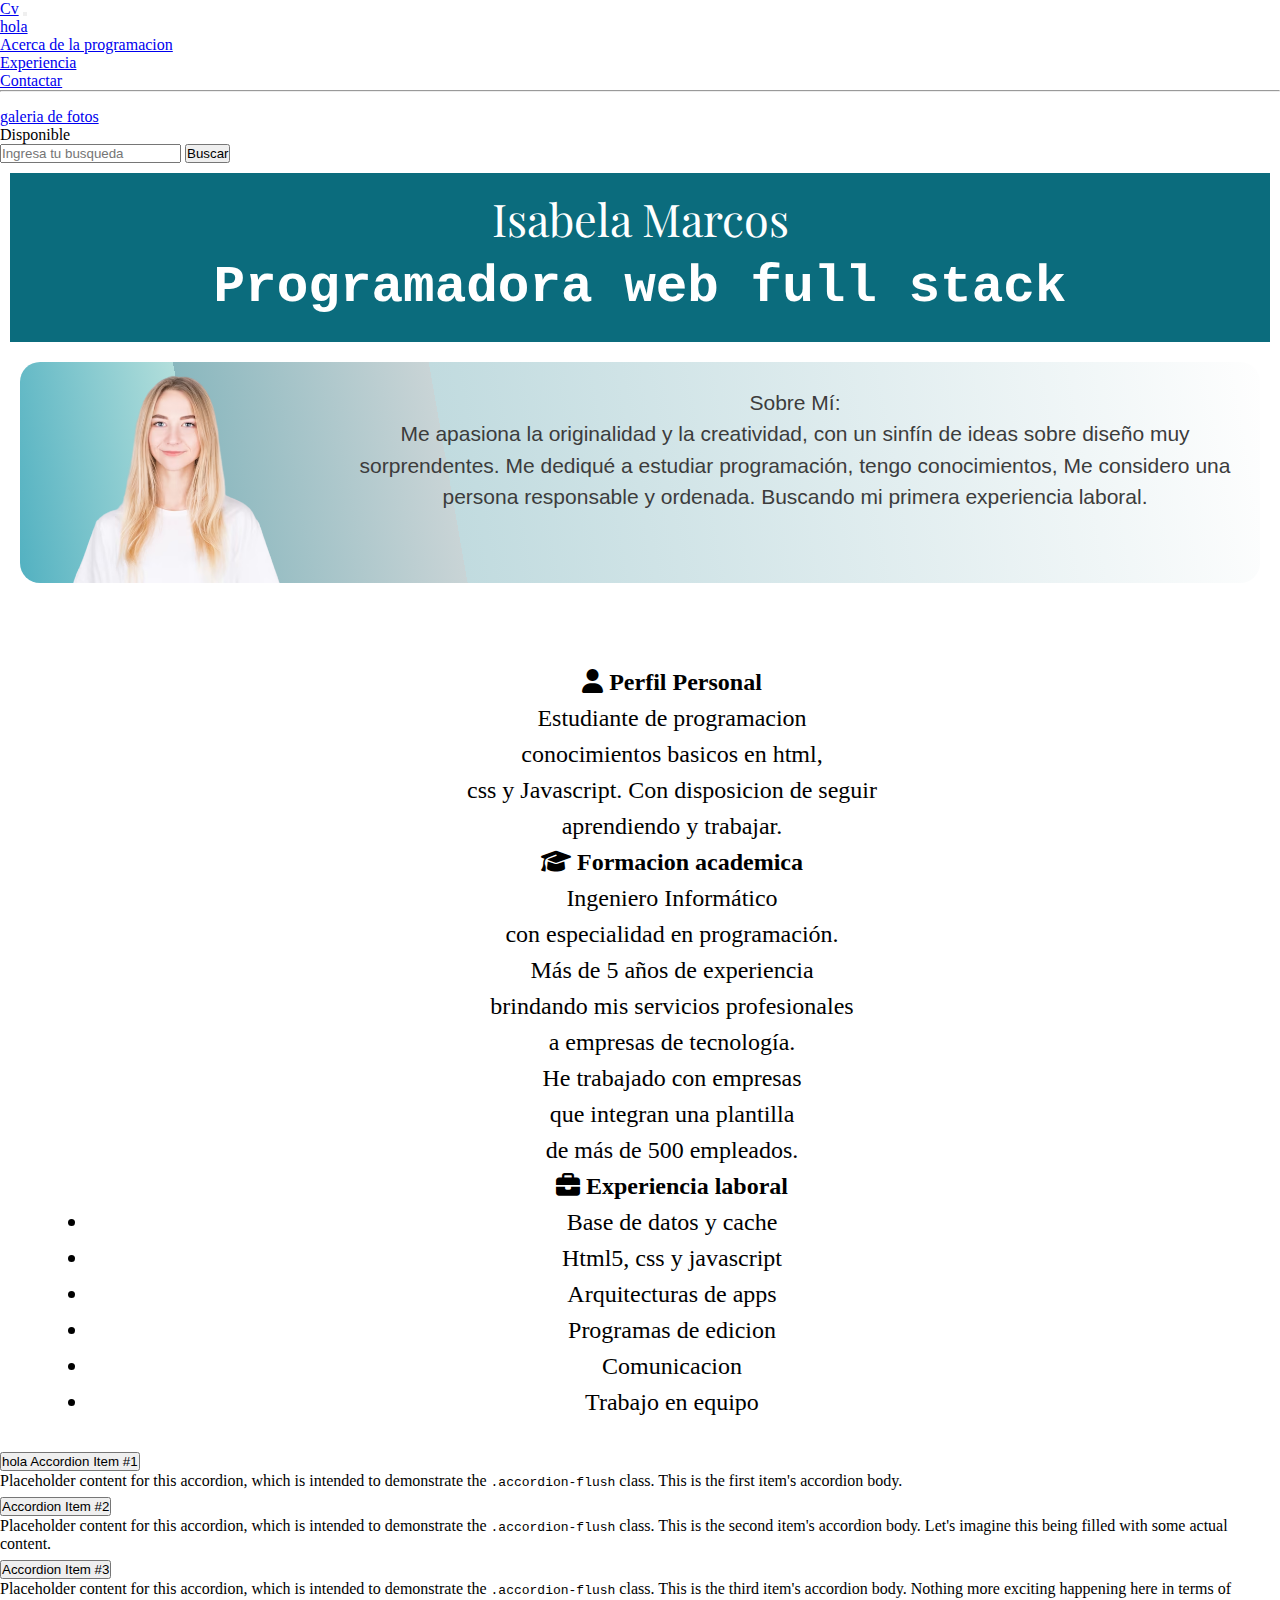
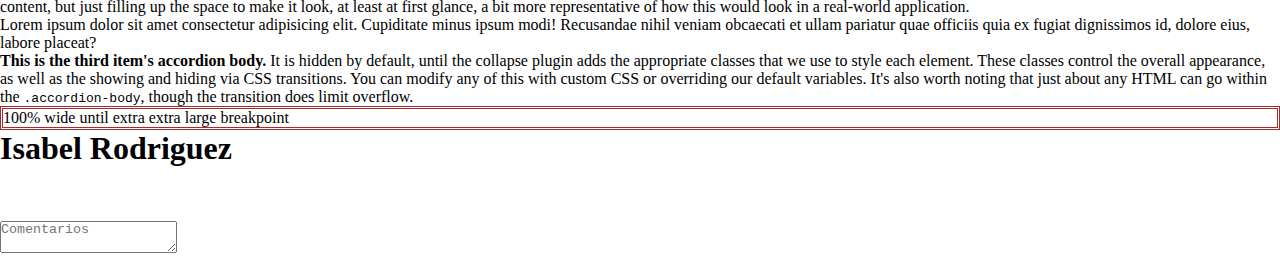
==== views/index.html @ 1e5ae143 "subiendo cambios anteriores" ====
<!doctype html>
<html lang="en">

<head>
  <meta charset="utf-8">
  <meta name="viewport" content="width=device-width, initial-scale=1">
  <link href="https://cdnjs.cloudflare.com/ajax/libs/font-awesome/6.1.2/css/all.min.css" rel="stylesheet">
  <link rel="preconnect" href="https://fonts.googleapis.com">
  <link rel="preconnect" href="https://fonts.gstatic.com" crossorigin>
  <link href="https://cdn.jsdelivr.net/npm/bootstrap@5.3.0-alpha1/dist/css/bootstrap.min.css" rel="stylesheet" integrity="sha384-GLhlTQ8iRABdZLl6O3oVMWSktQOp6b7In1Zl3/Jr59b6EGGoI1aFkw7cmDA6j6gD" crossorigin="anonymous">
  <link href="https://fonts.googleapis.com/css2?family=Playfair+Display:ital@1&display=swap" rel="stylesheet">
  <link rel="stylesheet" href="../css/index.css">
  <link>
  <title> Mí Cv </title>
  <link href="https://cdn.jsdelivr.net/npm/bootstrap@5.3.0-alpha1/dist/css/bootstrap.min.css" rel="stylesheet"
    integrity="sha384-GLhlTQ8iRABdZLl6O3oVMWSktQOp6b7In1Zl3/Jr59b6EGGoI1aFkw7cmDA6j6gD" crossorigin="anonymous">
</head>

<body>

  <nav>
    <nav class="navbar navbar-expand-lg bg-body-tertiary">
      <div class="container-fluid">
        <a class="navbar-brand" href="./index.html"> Cv</a>
        <button class="navbar-toggler" type="button" data-bs-toggle="collapse" data-bs-target="#navbarSupportedContent"
          aria-controls="navbarSupportedContent" aria-expanded="false" aria-label="Toggle navigation">
          <span class="navbar-toggler-icon"></span>
        </button>
        <div class="collapse navbar-collapse" id="navbarSupportedContent">
          <ul class="navbar-nav me-auto mb-2 mb-lg-0">
            <li class="nav-item">
              <a class="nav-link active" aria-current="page" href="./opcion1.html"> hola </a>
            </li>

            <li class="nav-item dropdown">
              <a class="nav-link dropdown-toggle"
                href="https://blog.hubspot.es/website/que-es-desarrollador-full-stack#:~:text=Un%20desarrollador%20full%20stack%20es,del%20sitio%20(back%20end)."
                role="button" data-bs-toggle="dropdown" aria-expanded="false">
                Acerca de la programacion
              </a>
              <ul class="dropdown-menu">
                <li><a class="dropdown-item" href="../views/opcion1.html"> Experiencia</a></li>
                <li><a class="dropdown-item" href="#">Contactar</a></li>
                <li>
                  <hr class="dropdown-divider">
                </li>
                <li><a class="dropdown-item" href="#"> galeria de fotos </a></li>
              </ul>
            </li>
            <li class="nav-item">
              <a class="nav-link disabled">
                Disponible</a>
            </li>
          </ul>
          <form class="d-flex" role="search">
            <input class="form-control me-2" type="search" placeholder="Ingresa tu busqueda" aria-label="Search">
            <button class="btn btn-outline-success" type="submit"> Buscar</button>
          </form>
        </div>
      </div>
    </nav>
  </nav>



  <div class="container-sm"> Isabela Marcos <h3>  Programadora web full stack  </h3>  </div>
    <div class="container-md" > <img src="../images/chiquita.png" alt="foto de adolescente" class="fotoIsabel"> <p class="textoSobreMi">Sobre Mí: <br> Me apasiona la originalidad 
      y la creatividad, con un sinfín de ideas sobre diseño muy sorprendentes.
      Me dediqué a estudiar programación, tengo conocimientos,
      Me considero una persona responsable y ordenada.
      Buscando mi primera experiencia laboral. </p>  
      </div> 



  

    </div>
  <div id="container-md-2"> <br> 
    <i class="fa-solid fa-user"></i> <b> Perfil Personal </b> <br>
    <p> Estudiante de programacion <br>conocimientos basicos en html, <br> css y Javascript. Con disposicion de seguir
      <br>
      aprendiendo y trabajar.</p> <i class="fa-solid fa-graduation-cap"></i> <b> Formacion academica </b>
    <p> Ingeniero Informático <br>con especialidad en programación. <br>
      Más de 5 años de experiencia <br>brindando mis servicios profesionales <br>
      a empresas de tecnología. <br> He trabajado con empresas <br>que integran
      una plantilla <br>de más de 500 empleados. </p> <i class="fa-solid fa-briefcase"></i> <b> Experiencia laboral </b>
    <p>
    <ul>
      <li> Base de datos y cache</li>
      <li> Html5, css y javascript</li>
      <li> Arquitecturas de apps</li>
      <li> Programas de edicion</li>
      <li> Comunicacion </li>
      <li> Trabajo en equipo</li>
    </ul>
    </p>

    </p>
  </div>


  <div class="accordion accordion-flush" id="accordionFlushExample">
    <div class="accordion-item">
      <h2 class="accordion-header" id="flush-headingOne">
        <button class="accordion-button collapsed" type="button" data-bs-toggle="collapse" data-bs-target="#flush-collapseOne" aria-expanded="true" aria-controls="flush-collapseOne"> hola
          Accordion Item #1
        </button>
      </h2>
      <div id="flush-collapseOne" class="accordion-collapse collapse" aria-labelledby="flush-headingOne" data-bs-parent="#accordionFlushExample">
        <div class="accordion-body">Placeholder content for this accordion, which is intended to demonstrate the <code>.accordion-flush</code> class. This is the first item's accordion body.</div>
      </div>
    </div>
    <div class="accordion-item">
      <h2 class="accordion-header" id="flush-headingTwo">
        <button class="accordion-button collapsed" type="button" data-bs-toggle="collapse" data-bs-target="#flush-collapseTwo" aria-expanded="false" aria-controls="flush-collapseTwo">
          Accordion Item #2
        </button>
      </h2>
      <div id="flush-collapseTwo" class="accordion-collapse collapse" aria-labelledby="flush-headingTwo" data-bs-parent="#accordionFlushExample">
        <div class="accordion-body">Placeholder content for this accordion, which is intended to demonstrate the <code>.accordion-flush</code> class. This is the second item's accordion body. Let's imagine this being filled with some actual content.</div>
      </div>
    </div>
    <div class="accordion-item">
      <h2 class="accordion-header" id="flush-headingThree">
        <button class="accordion-button collapsed" type="button" data-bs-toggle="collapse" data-bs-target="#flush-collapseThree" aria-expanded="false" aria-controls="flush-collapseThree">
          Accordion Item #3
        </button>
      </h2>
      <div id="flush-collapseThree" class="accordion-collapse collapse" aria-labelledby="flush-headingThree" data-bs-parent="#accordionFlushExample">
        <div class="accordion-body">Placeholder content for this accordion, which is intended to demonstrate the <code>.accordion-flush</code> class. This is the third item's accordion body. Nothing more exciting happening here in terms of content, but just filling up the space to make it look, at least at first glance, a bit more representative of how this would look in a real-world application.</div>
      </div>
    </div>
  </div>

  

  <div class="NOSE"> Lorem ipsum dolor sit amet consectetur adipisicing elit. Cupiditate minus ipsum modi! Recusandae
    nihil veniam obcaecati et ullam pariatur quae officiis quia ex fugiat dignissimos id, dolore eius, labore placeat?
  </div>
  </button>
  </h2>
  <div id="collapseThree" class="accordion-collapse collapse" aria-labelledby="headingThree"
    data-bs-parent="#accordionExample">
    <div class="accordion-body">
      <strong>This is the third item's accordion body.</strong> It is hidden by default, until the collapse plugin
      adds the appropriate classes that we use to style each element. These classes control the overall
      appearance, as well as the showing and hiding via CSS transitions. You can modify any of this with custom
      CSS or overriding our default variables. It's also worth noting that just about any HTML can go within the
      <code>.accordion-body</code>, though the transition does limit overflow.
    </div>
  </div>
  </div>
  </div>
  </div>
 
  <div class="container-xxl">100% wide until extra extra large breakpoint</div>
  <article>
    <h1 class="hola"> Isabel Rodriguez</h1>
  </article>







  <br>
  <br>
  <br>

  <textarea class="form-control" placeholder="Comentarios" id="floatingTextarea"></textarea>
  <label for="floatingTextarea"> </label>
  </div>





  

</body>

</html>
---- css/index.css ----
* {
  
    margin: 0;
    padding: 0;
    box-sizing: border-box;


}

.box {

    display: flex;
    flex-wrap: wrap;
    height: 40px;
    position: fixed;
    justify-content: space-between;
    text-align: center;
    border-color: brown;
    background-color: rgb(192, 189, 189);
    border-style: double;


}



.texto1 {
    color: rgb(25, 25, 199);
    font-family: cursive;
    text-align: center;
    border-color: rgb(246, 250, 246);
    border-style: double;


}


.textoSobreMi{
    color:rgb(60, 60, 60);
    padding-top: 25px;
    text-align: center;
   font-size: 21px;
   font-family:'Franklin Gothic Medium', 'Arial Narrow', Arial, sans-serif
}

.container-sm {
    margin: 10px;
    padding: 15px;
    text-align: center;
    font-size: 45px;
    color: white;




    font-family: 'Playfair Display', serif;
    ;
    background-color: rgb(11, 108, 125);
}

.fotoIsabel:hover 
    {-webkit-transform:scale(1.0);transform:scale(1.3);;
      }



#container-md-2 {
    padding: 25px;
    text-align: center;
    margin-left: 5%;
       
        font-size: x-large;
        line-height: 1.5;
        overflow: hidden;
    
    
    }


.container-md {
    border-radius: 20px;
 margin: 20px;
    background: linear-gradient(80deg, rgb(82, 177, 193) 0%, rgb(178, 222, 219) 15%, rgb(149, 179, 185) 5%,  rgb(207, 222, 222) 8%,rgb(137, 183, 190) 5%,  rgb(201, 212, 214) 35%, rgb(215, 229, 232) 35%,  rgb(193, 219, 223) 35%, rgb(254, 254, 254) 100%);
display:flex;
    vertical-align: top;
  
    font-size: x-large;
    line-height: 1.5;
    overflow: hidden;


}


.container-lg {
    border-style: double;
    border-color: green;
}

.fotoIsabel { 
    
    width: 25%;
    height: 20%;
    display: flex;
    justify-content: left;

}



.container-xxl {
    border-color: brown;
    border-style: double;
}
.container-xl {
   
    display: flex;
    justify-content: left;

   
    font-size: small;

    width: 300px;
    height: 300px;

    border-color: pink;
    border-style: double;
}








.SobreMi {
    font-size: small;
    font-family: Georgia, 'Times New Roman', Times, serif;
    color: rgb(14, 14, 14);



}


.segundoDiv {
    font-size: l;
    border-style: double;
    border-color: black;
    position: relative;
    bottom: 150px;
    left: 25px;
}

p {
    z-index: 1;
}

.fa-solid:hover {

    color: rgb(99, 144, 30);
}

b:hover {
    text-align: center;
    color: rgb(99, 144, 30);
}

h3 {
    line-height: 1.5;
    font-family: monospace;
}

.contenedor {

    position: relative;
}

.hijo {
    width: 25%;
    height: 20cm;

    background-color: rgb(176, 175, 175);

    position: absolute;
    top: 50%;
    transform: translate(0, 0%);
}
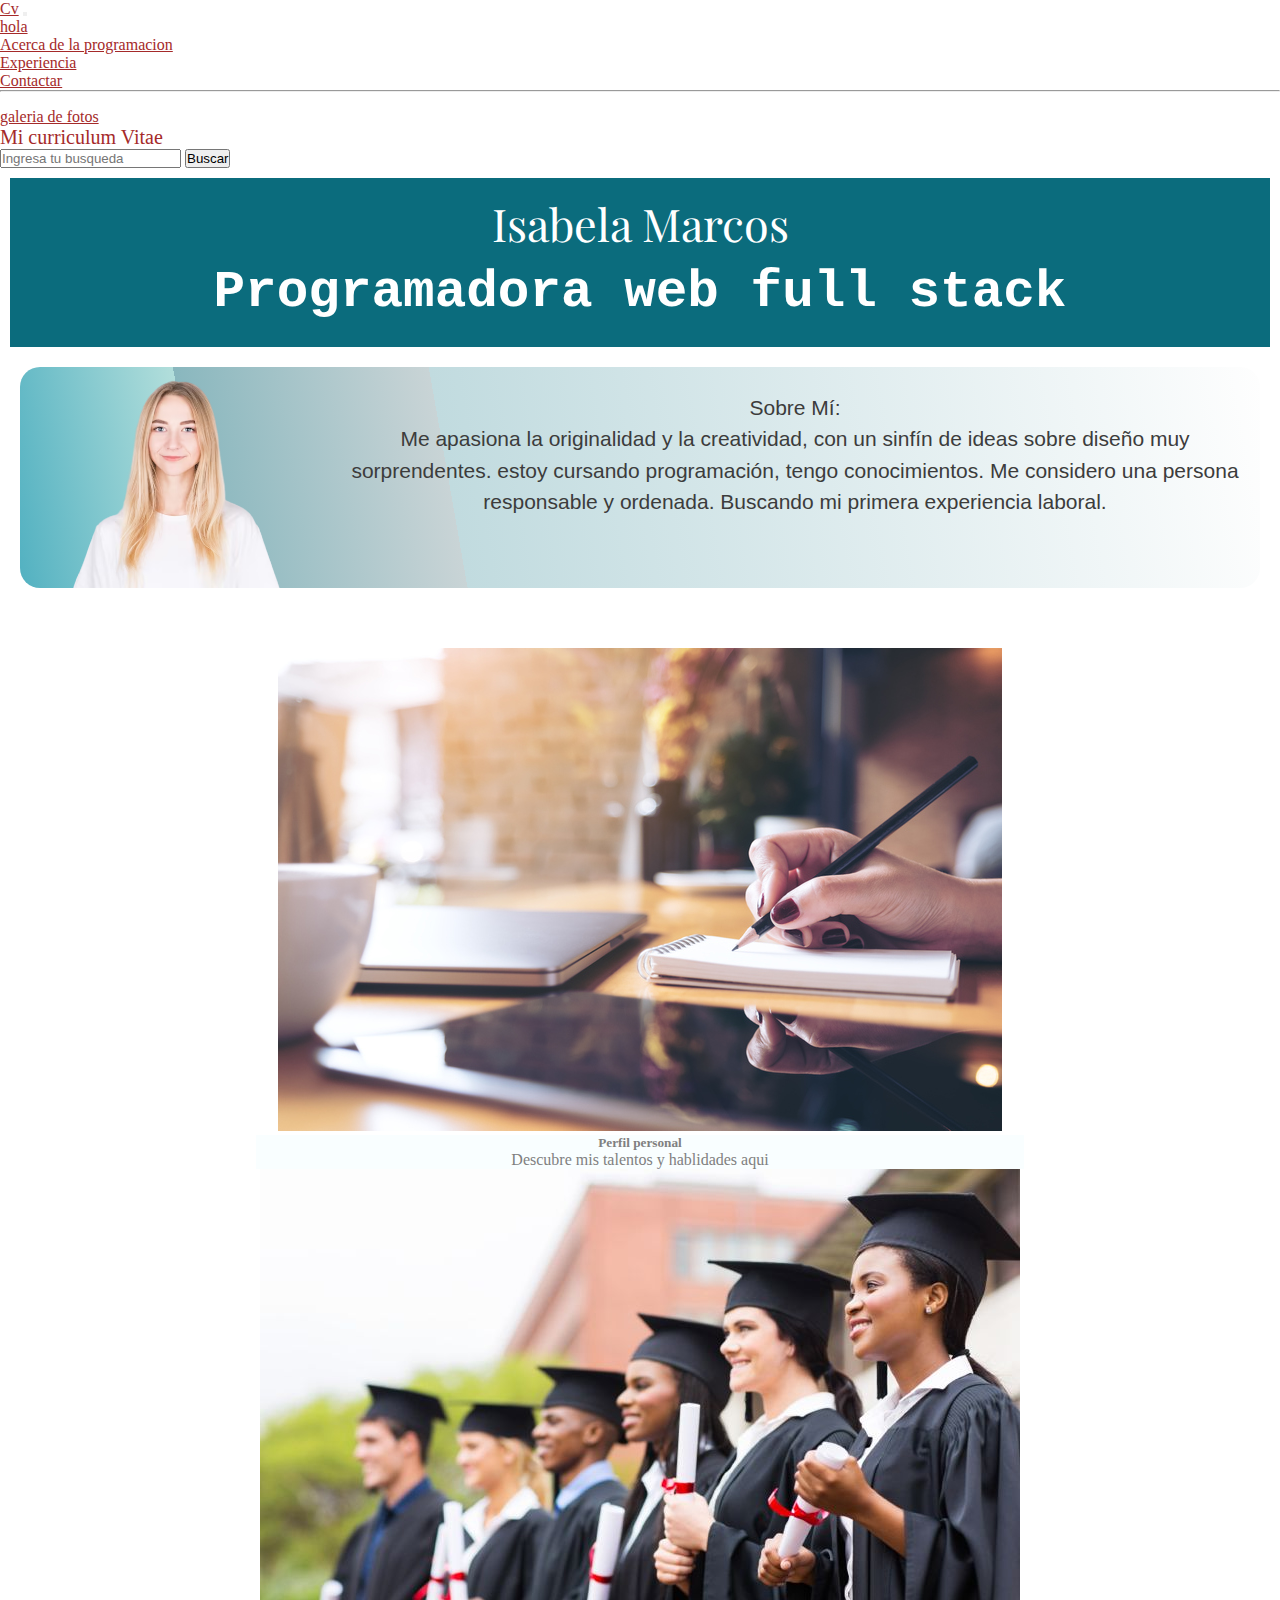
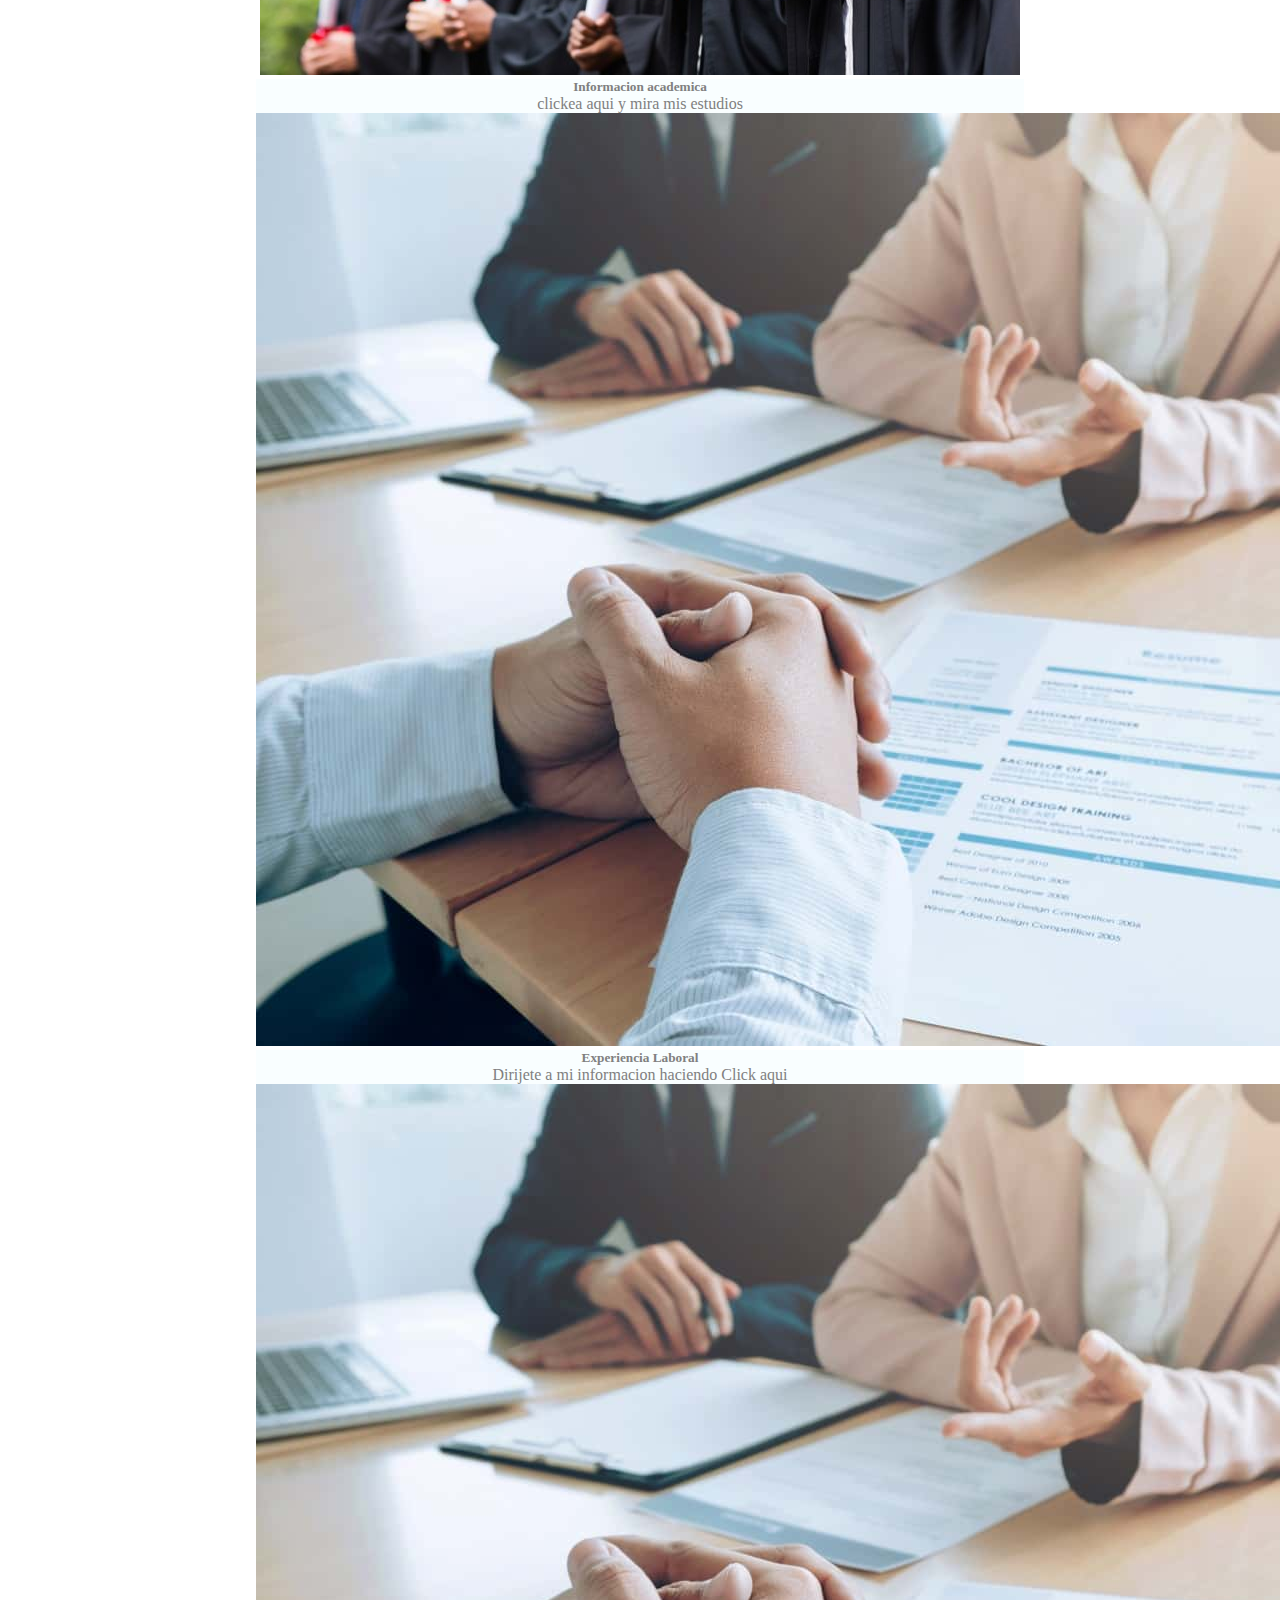
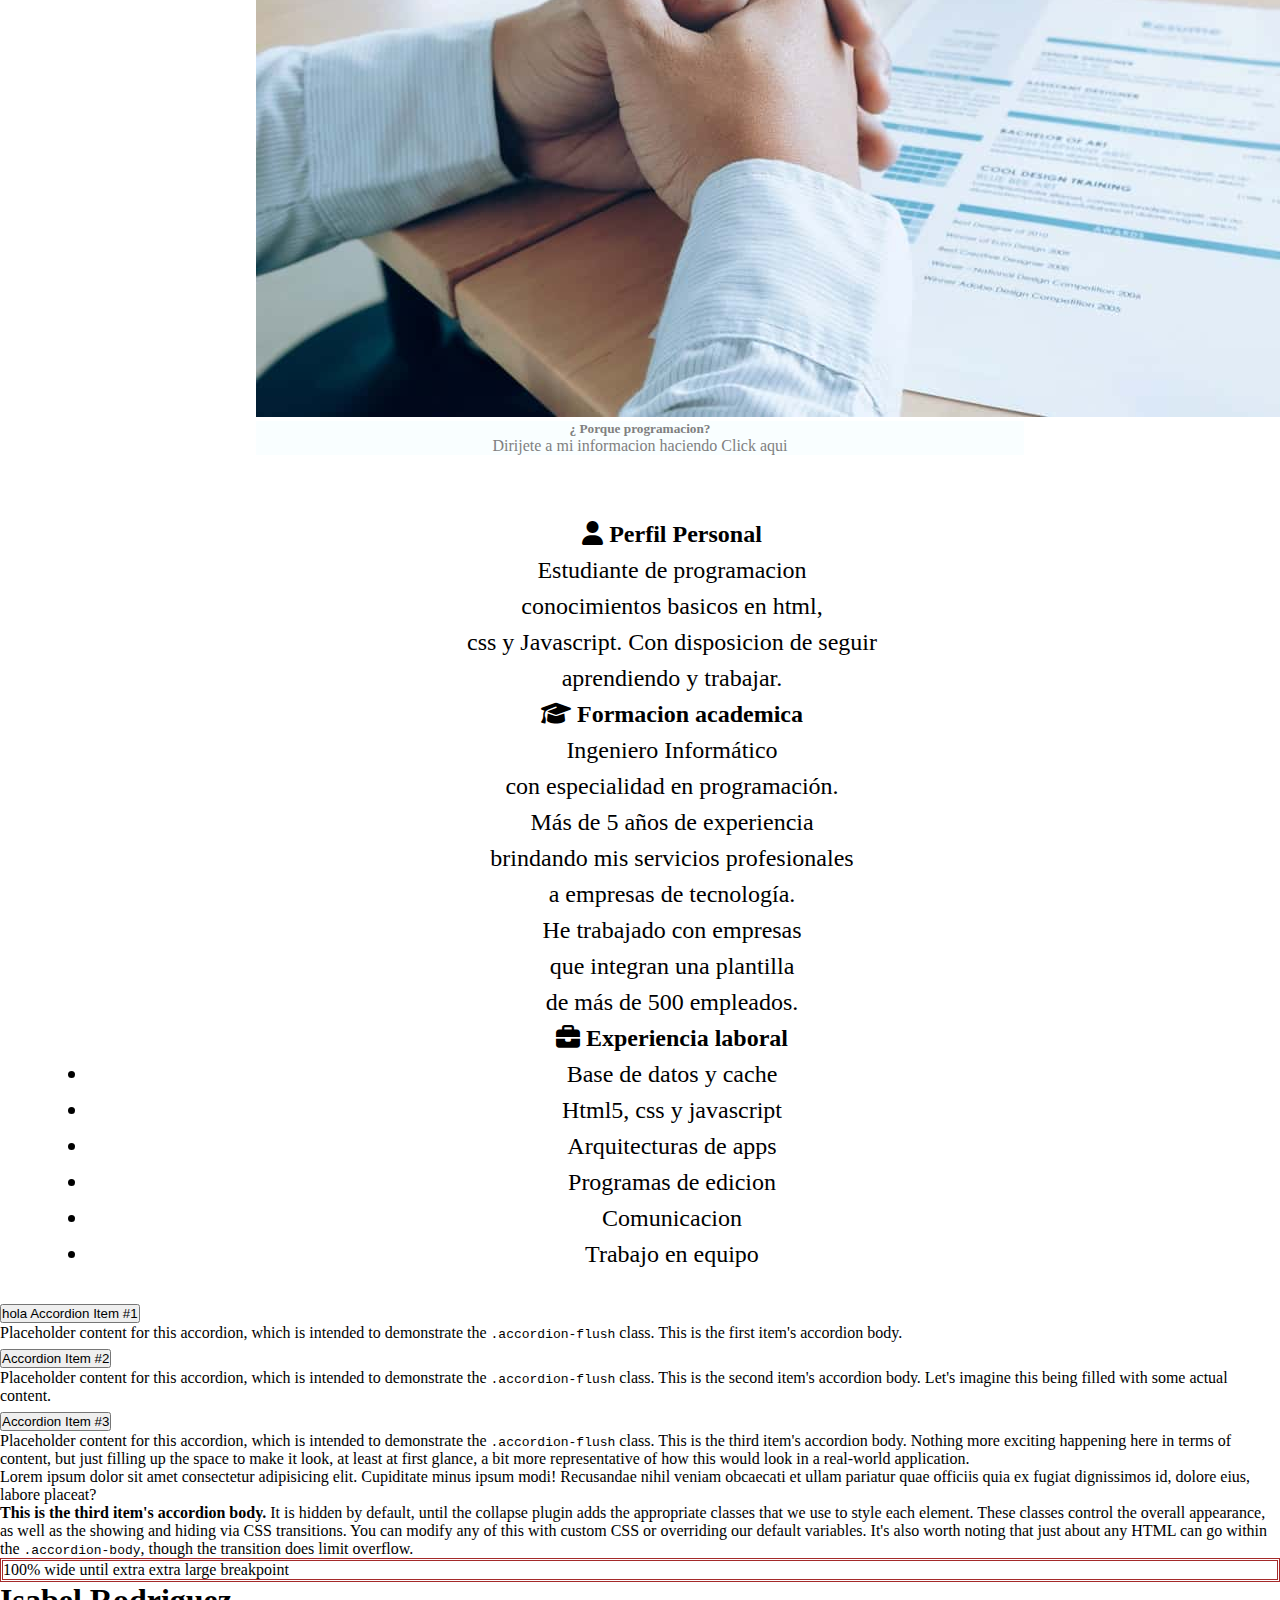
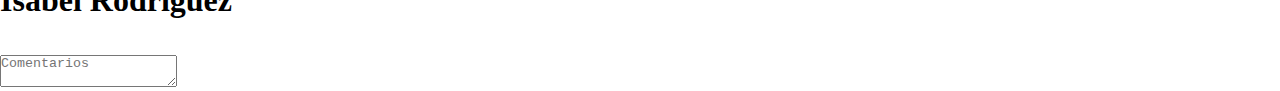
==== commit 4d0c6da2: "nuevos estilos y animaciones" ====
--- a/views/index.html
+++ b/views/index.html
@@ -48,8 +48,8 @@
               </ul>
             </li>
             <li class="nav-item">
-              <a class="nav-link disabled">
-                Disponible</a>
+              <a class="nav-link disabled" style="font-size: 20px">
+                Mi curriculum Vitae</a>
             </li>
           </ul>
           <form class="d-flex" role="search">
@@ -66,7 +66,7 @@
   <div class="container-sm"> Isabela Marcos <h3>  Programadora web full stack  </h3>  </div>
     <div class="container-md" > <img src="../images/chiquita.png" alt="foto de adolescente" class="fotoIsabel"> <p class="textoSobreMi">Sobre Mí: <br> Me apasiona la originalidad 
       y la creatividad, con un sinfín de ideas sobre diseño muy sorprendentes.
-      Me dediqué a estudiar programación, tengo conocimientos,
+      estoy cursando programación, tengo conocimientos.
       Me considero una persona responsable y ordenada.
       Buscando mi primera experiencia laboral. </p>  
       </div> 
@@ -74,6 +74,67 @@
 
 
   
+
+
+      <div class="row row-cols-1 row-cols-md-2 g-4">
+        <div class="col">
+          <div class="card">
+            <a href="#" style="text-decoration: none;">  <img src="../images/info.jpg" class="card-img-top" alt="Imagen sobre informacion personal">
+            <div class="card-body">
+              <h5 class="card-title" style="color:grey">Perfil personal</h5>
+              <p class="card-text" style="color:grey"> Descubre mis talentos y hablidades aqui</p></a>
+            </div>
+          </div>
+        </div>
+        
+        <div class="col">
+          <div class="card" >
+            <a href="#" style="text-decoration: none;"> <img src="../images/gradu.jpg" class="card-img-top" alt="Imagen sobre informacion academica">
+            <div class="card-body" >
+              <h5 class="card-title" style="color:grey" > Informacion academica</h5>
+              <p class="card-text" style="color:grey"> clickea aqui y mira mis estudios </p></a>
+            </div>
+          </div>
+        </div>
+          
+        <div class="col">
+            <div class="card">
+                <a href="#" style="text-decoration: none;" > <img src="../images/agencia1.jpg" class="card-img-top" alt="imagen sobre experiencia">
+              <div class="card-body">
+                <h5 class="card-title" style="color:grey"> Experiencia Laboral</h5>
+                <p class="card-text" style="color:grey"> Dirijete a mi informacion haciendo  Click aqui </p></a>
+              </div>
+            </div>
+          </div>
+          <div class="col">
+            <div class="card" >
+                <a href="#" style="text-decoration: none;" > <img src="../images/agencia1.jpg" class="card-img-top" alt="imagen sobre experiencia">
+              <div class="card-body">
+                <h5 class="card-title" style="color:grey"> ¿ Porque programacion?</h5>
+                <p class="card-text" style="color:grey"> Dirijete a mi informacion haciendo  Click aqui </p></a>
+              </div>
+            </div>
+          </div>
+
+
+
+
+
+
+
+
+
+
+
+
+
+
+
+
+
+
+
+
 
     </div>
   <div id="container-md-2"> <br> 
@@ -159,15 +220,16 @@
     <h1 class="hola"> Isabel Rodriguez</h1>
   </article>
 
-
-
-
-
-
-
+    
+   
+
+
+
+
+
+  
   <br>
   <br>
-  <br>
 
   <textarea class="form-control" placeholder="Comentarios" id="floatingTextarea"></textarea>
   <label for="floatingTextarea"> </label>
--- a/css/index.css
+++ b/css/index.css
@@ -1,5 +1,5 @@
 * {
-  
+
     margin: 0;
     padding: 0;
     box-sizing: border-box;
@@ -23,6 +23,9 @@
 }
 
 
+.card-title{
+text-decoration: none;
+}
 
 .texto1 {
     color: rgb(25, 25, 199);
@@ -35,12 +38,12 @@
 }
 
 
-.textoSobreMi{
-    color:rgb(60, 60, 60);
+.textoSobreMi {
+    color: rgb(60, 60, 60);
     padding-top: 25px;
     text-align: center;
-   font-size: 21px;
-   font-family:'Franklin Gothic Medium', 'Arial Narrow', Arial, sans-serif
+    font-size: 21px;
+    font-family: 'Franklin Gothic Medium', 'Arial Narrow', Arial, sans-serif
 }
 
 .container-sm {
@@ -58,9 +61,11 @@
     background-color: rgb(11, 108, 125);
 }
 
-.fotoIsabel:hover 
-    {-webkit-transform:scale(1.0);transform:scale(1.3);;
-      }
+.fotoIsabel:hover {
+    -webkit-transform: scale(1.0);
+    transform: scale(1.3);
+    ;
+}
 
 
 
@@ -68,22 +73,7 @@
     padding: 25px;
     text-align: center;
     margin-left: 5%;
-       
-        font-size: x-large;
-        line-height: 1.5;
-        overflow: hidden;
-    
-    
-    }
-
-
-.container-md {
-    border-radius: 20px;
- margin: 20px;
-    background: linear-gradient(80deg, rgb(82, 177, 193) 0%, rgb(178, 222, 219) 15%, rgb(149, 179, 185) 5%,  rgb(207, 222, 222) 8%,rgb(137, 183, 190) 5%,  rgb(201, 212, 214) 35%, rgb(215, 229, 232) 35%,  rgb(193, 219, 223) 35%, rgb(254, 254, 254) 100%);
-display:flex;
-    vertical-align: top;
-  
+
     font-size: x-large;
     line-height: 1.5;
     overflow: hidden;
@@ -92,13 +82,28 @@
 }
 
 
+.container-md {
+    border-radius: 20px;
+    margin: 20px;
+    margin-bottom: 60px;
+    background: linear-gradient(80deg, rgb(82, 177, 193) 0%, rgb(178, 222, 219) 15%, rgb(149, 179, 185) 5%, rgb(207, 222, 222) 8%, rgb(137, 183, 190) 5%, rgb(201, 212, 214) 35%, rgb(215, 229, 232) 35%, rgb(193, 219, 223) 35%, rgb(254, 254, 254) 100%);
+    display: flex;
+    vertical-align: top;
+    font-size: x-large;
+    line-height: 1.5;
+    overflow: hidden;
+
+
+}
+
+
 .container-lg {
     border-style: double;
     border-color: green;
 }
 
-.fotoIsabel { 
-    
+.fotoIsabel {
+
     width: 25%;
     height: 20%;
     display: flex;
@@ -112,12 +117,13 @@
     border-color: brown;
     border-style: double;
 }
+
 .container-xl {
-   
+
     display: flex;
     justify-content: left;
 
-   
+
     font-size: small;
 
     width: 300px;
@@ -126,12 +132,6 @@
     border-color: pink;
     border-style: double;
 }
-
-
-
-
-
-
 
 
 .SobreMi {
@@ -143,6 +143,33 @@
 
 }
 
+.card-body {
+    background-color: rgb(249, 254, 255);
+}
+
+
+.card {
+
+    margin: auto;
+    width: 90%;
+}
+
+.card-img-top:hover{
+    filter: grayscale(80%);
+   
+}
+
+.card:hover{
+  
+    box-shadow: 5px 5px 10px rgb(187, 234, 237);
+width: 65%;
+    margin: none;
+   
+}
+
+a {
+    color: brown;
+}
 
 .segundoDiv {
     font-size: l;
@@ -172,6 +199,12 @@
     font-family: monospace;
 }
 
+
+
+
+
+
+
 .contenedor {
 
     position: relative;
@@ -189,7 +222,27 @@
 }
 
 
-
-
-
-
+@media (max-width: 720px) {
+  .card{
+    text-align: center;
+    margin: 0 auto;
+   
+    position: relative;
+  
+  }
+}
+
+
+
+@media (max-width: 1800px) {
+    .card{
+      text-align: center;
+ width: 60%;
+
+ margin:0 auto;
+  
+      position: relative;
+      
+     
+    }
+  }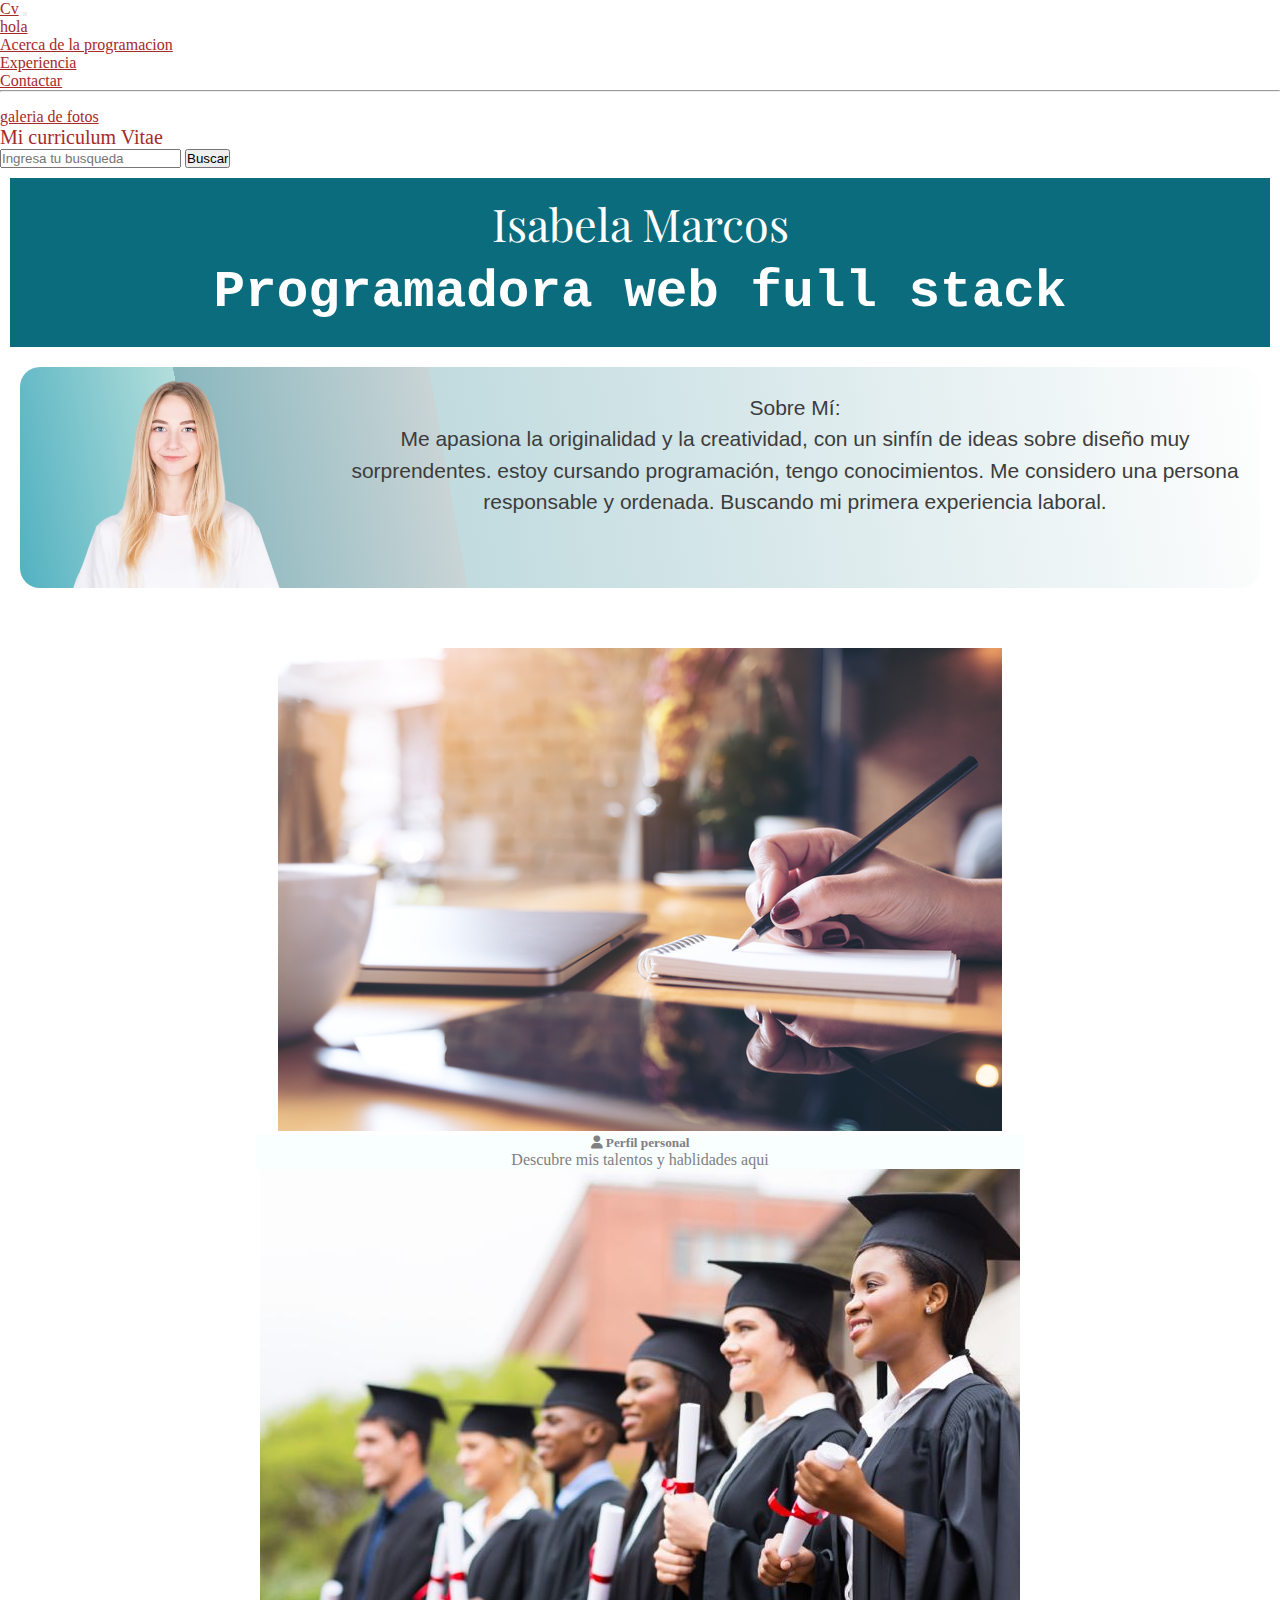
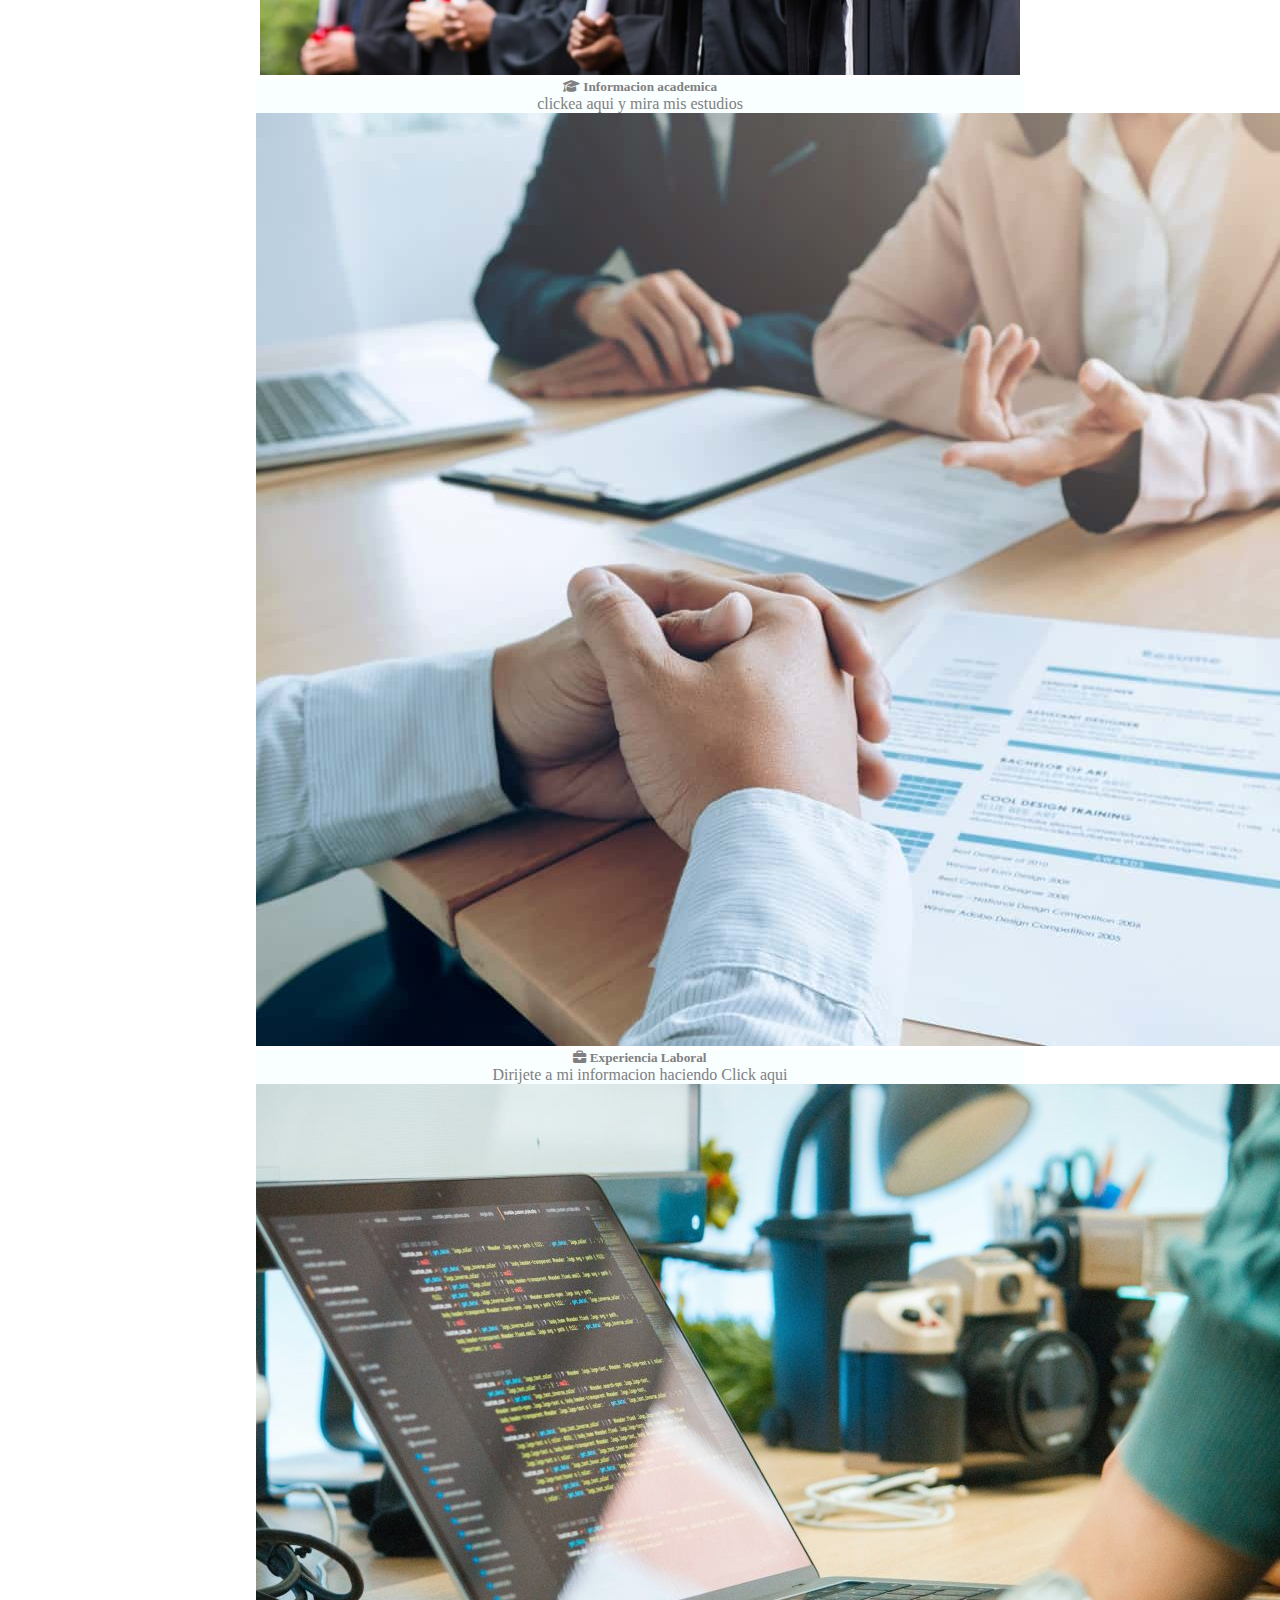
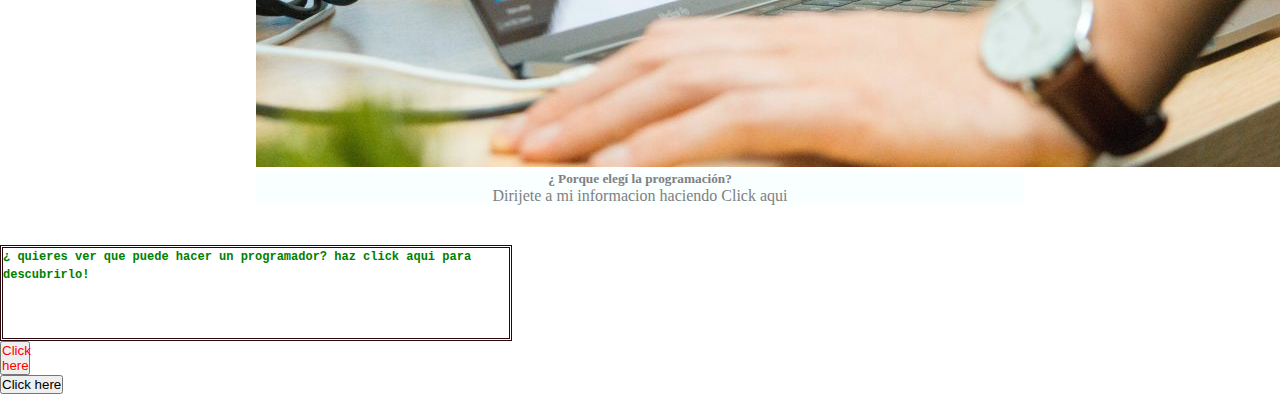
==== commit 208de6cd: "subiendo cambios de js y retocando ideas con css" ====
--- a/views/index.html
+++ b/views/index.html
@@ -2,245 +2,183 @@
 <html lang="en">
 
 <head>
-  <meta charset="utf-8">
-  <meta name="viewport" content="width=device-width, initial-scale=1">
-  <link href="https://cdnjs.cloudflare.com/ajax/libs/font-awesome/6.1.2/css/all.min.css" rel="stylesheet">
-  <link rel="preconnect" href="https://fonts.googleapis.com">
-  <link rel="preconnect" href="https://fonts.gstatic.com" crossorigin>
-  <link href="https://cdn.jsdelivr.net/npm/bootstrap@5.3.0-alpha1/dist/css/bootstrap.min.css" rel="stylesheet" integrity="sha384-GLhlTQ8iRABdZLl6O3oVMWSktQOp6b7In1Zl3/Jr59b6EGGoI1aFkw7cmDA6j6gD" crossorigin="anonymous">
-  <link href="https://fonts.googleapis.com/css2?family=Playfair+Display:ital@1&display=swap" rel="stylesheet">
-  <link rel="stylesheet" href="../css/index.css">
-  <link>
-  <title> Mí Cv </title>
-  <link href="https://cdn.jsdelivr.net/npm/bootstrap@5.3.0-alpha1/dist/css/bootstrap.min.css" rel="stylesheet"
-    integrity="sha384-GLhlTQ8iRABdZLl6O3oVMWSktQOp6b7In1Zl3/Jr59b6EGGoI1aFkw7cmDA6j6gD" crossorigin="anonymous">
+    <meta charset="utf-8">
+    <meta name="viewport" content="width=device-width, initial-scale=1">
+    <link href="https://cdnjs.cloudflare.com/ajax/libs/font-awesome/6.1.2/css/all.min.css" rel="stylesheet">
+    <link rel="preconnect" href="https://fonts.googleapis.com">
+    <link rel="preconnect" href="https://fonts.gstatic.com" crossorigin>
+    <link href="https://cdn.jsdelivr.net/npm/bootstrap@5.3.0-alpha1/dist/css/bootstrap.min.css" rel="stylesheet"
+        integrity="sha384-GLhlTQ8iRABdZLl6O3oVMWSktQOp6b7In1Zl3/Jr59b6EGGoI1aFkw7cmDA6j6gD" crossorigin="anonymous">
+    <link href="https://fonts.googleapis.com/css2?family=Playfair+Display:ital@1&display=swap" rel="stylesheet">
+    <link rel="stylesheet" href="../css/index.css">
+    <link>
+    <title> Mí Cv </title>
+    <link rel="icon" type="image/png" sizes="32x32" href="../images/favicon-32x32.png">
+    <link href="https://cdn.jsdelivr.net/npm/bootstrap@5.3.0-alpha1/dist/css/bootstrap.min.css" rel="stylesheet"
+        integrity="sha384-GLhlTQ8iRABdZLl6O3oVMWSktQOp6b7In1Zl3/Jr59b6EGGoI1aFkw7cmDA6j6gD" crossorigin="anonymous">
 </head>
 
 <body>
 
-  <nav>
-    <nav class="navbar navbar-expand-lg bg-body-tertiary">
-      <div class="container-fluid">
-        <a class="navbar-brand" href="./index.html"> Cv</a>
-        <button class="navbar-toggler" type="button" data-bs-toggle="collapse" data-bs-target="#navbarSupportedContent"
-          aria-controls="navbarSupportedContent" aria-expanded="false" aria-label="Toggle navigation">
-          <span class="navbar-toggler-icon"></span>
-        </button>
-        <div class="collapse navbar-collapse" id="navbarSupportedContent">
-          <ul class="navbar-nav me-auto mb-2 mb-lg-0">
-            <li class="nav-item">
-              <a class="nav-link active" aria-current="page" href="./opcion1.html"> hola </a>
-            </li>
+    <nav>
+        <nav class="navbar navbar-expand-lg bg-body-tertiary">
+            <div class="container-fluid">
+                <a class="navbar-brand" href="./index.html"> Cv</a>
+                <button class="navbar-toggler" type="button" data-bs-toggle="collapse"
+                    data-bs-target="#navbarSupportedContent" aria-controls="navbarSupportedContent"
+                    aria-expanded="false" aria-label="Toggle navigation">
+                    <span class="navbar-toggler-icon"></span>
+                </button>
+                <div class="collapse navbar-collapse" id="navbarSupportedContent">
+                    <ul class="navbar-nav me-auto mb-2 mb-lg-0">
+                        <li class="nav-item">
+                            <a class="nav-link active" aria-current="page" href="./opcion1.html"> hola </a>
+                        </li>
 
-            <li class="nav-item dropdown">
-              <a class="nav-link dropdown-toggle"
-                href="https://blog.hubspot.es/website/que-es-desarrollador-full-stack#:~:text=Un%20desarrollador%20full%20stack%20es,del%20sitio%20(back%20end)."
-                role="button" data-bs-toggle="dropdown" aria-expanded="false">
-                Acerca de la programacion
-              </a>
-              <ul class="dropdown-menu">
-                <li><a class="dropdown-item" href="../views/opcion1.html"> Experiencia</a></li>
-                <li><a class="dropdown-item" href="#">Contactar</a></li>
-                <li>
-                  <hr class="dropdown-divider">
-                </li>
-                <li><a class="dropdown-item" href="#"> galeria de fotos </a></li>
-              </ul>
-            </li>
-            <li class="nav-item">
-              <a class="nav-link disabled" style="font-size: 20px">
-                Mi curriculum Vitae</a>
-            </li>
-          </ul>
-          <form class="d-flex" role="search">
-            <input class="form-control me-2" type="search" placeholder="Ingresa tu busqueda" aria-label="Search">
-            <button class="btn btn-outline-success" type="submit"> Buscar</button>
-          </form>
-        </div>
-      </div>
+                        <li class="nav-item dropdown">
+                            <a class="nav-link dropdown-toggle"
+                                href="https://blog.hubspot.es/website/que-es-desarrollador-full-stack#:~:text=Un%20desarrollador%20full%20stack%20es,del%20sitio%20(back%20end)."
+                                role="button" data-bs-toggle="dropdown" aria-expanded="false">
+                                Acerca de la programacion
+                            </a>
+                            <ul class="dropdown-menu">
+                                <li><a class="dropdown-item" href="../views/opcion1.html"> Experiencia</a></li>
+                                <li><a class="dropdown-item" href="#">Contactar</a></li>
+                                <li>
+                                    <hr class="dropdown-divider">
+                                </li>
+                                <li><a class="dropdown-item" href="#"> galeria de fotos </a></li>
+                            </ul>
+                        </li>
+                        <li class="nav-item">
+                            <a class="nav-link disabled" style="font-size: 20px">
+                                Mi curriculum Vitae</a>
+                        </li>
+                    </ul>
+                    <form class="d-flex" role="search">
+                        <input class="form-control me-2" type="search" placeholder="Ingresa tu busqueda"
+                            aria-label="Search">
+                        <button class="btn btn-outline-success" type="submit"> Buscar</button>
+                    </form>
+                </div>
+            </div>
+        </nav>
     </nav>
-  </nav>
 
 
 
-  <div class="container-sm"> Isabela Marcos <h3>  Programadora web full stack  </h3>  </div>
-    <div class="container-md" > <img src="../images/chiquita.png" alt="foto de adolescente" class="fotoIsabel"> <p class="textoSobreMi">Sobre Mí: <br> Me apasiona la originalidad 
-      y la creatividad, con un sinfín de ideas sobre diseño muy sorprendentes.
-      estoy cursando programación, tengo conocimientos.
-      Me considero una persona responsable y ordenada.
-      Buscando mi primera experiencia laboral. </p>  
-      </div> 
-
-
-
-  
-
-
-      <div class="row row-cols-1 row-cols-md-2 g-4">
-        <div class="col">
-          <div class="card">
-            <a href="#" style="text-decoration: none;">  <img src="../images/info.jpg" class="card-img-top" alt="Imagen sobre informacion personal">
-            <div class="card-body">
-              <h5 class="card-title" style="color:grey">Perfil personal</h5>
-              <p class="card-text" style="color:grey"> Descubre mis talentos y hablidades aqui</p></a>
-            </div>
-          </div>
-        </div>
-        
-        <div class="col">
-          <div class="card" >
-            <a href="#" style="text-decoration: none;"> <img src="../images/gradu.jpg" class="card-img-top" alt="Imagen sobre informacion academica">
-            <div class="card-body" >
-              <h5 class="card-title" style="color:grey" > Informacion academica</h5>
-              <p class="card-text" style="color:grey"> clickea aqui y mira mis estudios </p></a>
-            </div>
-          </div>
-        </div>
-          
-        <div class="col">
-            <div class="card">
-                <a href="#" style="text-decoration: none;" > <img src="../images/agencia1.jpg" class="card-img-top" alt="imagen sobre experiencia">
-              <div class="card-body">
-                <h5 class="card-title" style="color:grey"> Experiencia Laboral</h5>
-                <p class="card-text" style="color:grey"> Dirijete a mi informacion haciendo  Click aqui </p></a>
-              </div>
-            </div>
-          </div>
-          <div class="col">
-            <div class="card" >
-                <a href="#" style="text-decoration: none;" > <img src="../images/agencia1.jpg" class="card-img-top" alt="imagen sobre experiencia">
-              <div class="card-body">
-                <h5 class="card-title" style="color:grey"> ¿ Porque programacion?</h5>
-                <p class="card-text" style="color:grey"> Dirijete a mi informacion haciendo  Click aqui </p></a>
-              </div>
-            </div>
-          </div>
+    <div class="container-sm"> Isabela Marcos <h3> Programadora web full stack </h3>
+    </div>
+    <div class="container-md"> <img src="../images/chiquita.png" alt="foto de adolescente" class="fotoIsabel">
+        <p class="textoSobreMi">Sobre Mí: <br> Me apasiona la originalidad
+            y la creatividad, con un sinfín de ideas sobre diseño muy sorprendentes.
+            estoy cursando programación, tengo conocimientos.
+            Me considero una persona responsable y ordenada.
+            Buscando mi primera experiencia laboral. </p>
+    </div>
 
 
 
 
 
 
+    <div class="row row-cols-1 row-cols-md-2 g-4">
+        <div class="col">
+            <div class="card">
+                <a href="../views/perfil.html" style="text-decoration: none;"> <img src="../images/info.jpg"
+                        class="card-img-top" alt="Imagen sobre informacion personal">
+                    <div class="card-body">
+                        <h5 class="card-title" style="color:grey"> <i class="fa-solid fa-user"> </i> Perfil personal
+                        </h5>
+                        <p class="card-text" style="color:grey"> Descubre mis talentos y hablidades aqui</p>
+                </a>
+            </div>
+        </div>
+    </div>
+
+    <div class="col">
+        <div class="card">
+            <a href="#" style="text-decoration: none;"> <img src="../images/gradu.jpg" class="card-img-top"
+                    alt="Imagen sobre informacion academica">
+                <div class="card-body">
+                    <h5 class="card-title" style="color:grey"> <i class="fa-solid fa-graduation-cap"></i> Informacion
+                        academica</h5>
+                    <p class="card-text" style="color:grey"> clickea aqui y mira mis estudios </p>
+            </a>
+        </div>
+    </div>
+    </div>
+
+    <div class="col">
+        <div class="card">
+            <a href="../views/laboral.html" style="text-decoration: none;"> <img src="../images/agencia1.jpg"
+                    class="card-img-top" alt="imagen sobre experiencia">
+                <div class="card-body">
+                    <h5 class="card-title" style="color:grey"> <i class="fa-solid fa-briefcase"></i> Experiencia Laboral
+                    </h5>
+                    <p class="card-text" style="color:grey"> Dirijete a mi informacion haciendo Click aqui </p>
+            </a>
+        </div>
+    </div>
+    </div>
+    <div class="col">
+        <div class="card">
+            <a href="#" style="text-decoration: none;"> <img src="../images/prog.jpg" class="card-img-top"
+                    alt="imagen sobre experiencia">
+                <div class="card-body">
+                    <h5 class="card-title" style="color:grey"> ¿ Porque elegí la 
+                        programación?</h5>
+                    <p class="card-text" style="color:grey"> Dirijete a mi informacion haciendo Click aqui </p>
+            </a>
+        </div>
+    </div>
+</div>
+
+    
+   <div class="container-lg">  <h3 class="textobotton">¿ quieres ver que puede hacer un programador? haz click aqui para descubrirlo! </h3> <br><br><br>
+   </div>
+    <!--  Primer boton para cambiar color-->
+
+    <button onclick="gfg_Ru()" class="botonRojo">
+        Click here
+    </button> 
+
+    <script>
+        function changeColor(color, text) {
+            document.body.style.background = color;
+            
+        }
+
+        function gfg_Ru() {
+            changeColor('red' );
+            el_down.innerHTML = "Background Color changed";
+        }         
+    </script>
+  
+
+</div>
+<!--  Segundo  boton para cambiar color-->
 
 
 
+    <button onclick="gfg_Run()">
+        Click here
+    </button>
 
-
-
-
-
-
-
-
-
-
-
-
-    </div>
-  <div id="container-md-2"> <br> 
-    <i class="fa-solid fa-user"></i> <b> Perfil Personal </b> <br>
-    <p> Estudiante de programacion <br>conocimientos basicos en html, <br> css y Javascript. Con disposicion de seguir
-      <br>
-      aprendiendo y trabajar.</p> <i class="fa-solid fa-graduation-cap"></i> <b> Formacion academica </b>
-    <p> Ingeniero Informático <br>con especialidad en programación. <br>
-      Más de 5 años de experiencia <br>brindando mis servicios profesionales <br>
-      a empresas de tecnología. <br> He trabajado con empresas <br>que integran
-      una plantilla <br>de más de 500 empleados. </p> <i class="fa-solid fa-briefcase"></i> <b> Experiencia laboral </b>
-    <p>
-    <ul>
-      <li> Base de datos y cache</li>
-      <li> Html5, css y javascript</li>
-      <li> Arquitecturas de apps</li>
-      <li> Programas de edicion</li>
-      <li> Comunicacion </li>
-      <li> Trabajo en equipo</li>
-    </ul>
+    <p id="GFG_DOW" style="color:green; font-size: 20px; font-weight: bold;">
     </p>
 
-    </p>
-  </div>
+    <script>
+        var el_up = document.getElementById("GFG_UP");
+        var el_dow = document.getElementById("GFG_DOW");
+        function changeColor(color) {
+            document.body.style.background = color;
+        }
 
+        function gfg_Run() {
+            changeColor('white');
+            el_down.innerHTML = "Background Color changed";
+        }         
+    </script>
 
-  <div class="accordion accordion-flush" id="accordionFlushExample">
-    <div class="accordion-item">
-      <h2 class="accordion-header" id="flush-headingOne">
-        <button class="accordion-button collapsed" type="button" data-bs-toggle="collapse" data-bs-target="#flush-collapseOne" aria-expanded="true" aria-controls="flush-collapseOne"> hola
-          Accordion Item #1
-        </button>
-      </h2>
-      <div id="flush-collapseOne" class="accordion-collapse collapse" aria-labelledby="flush-headingOne" data-bs-parent="#accordionFlushExample">
-        <div class="accordion-body">Placeholder content for this accordion, which is intended to demonstrate the <code>.accordion-flush</code> class. This is the first item's accordion body.</div>
-      </div>
-    </div>
-    <div class="accordion-item">
-      <h2 class="accordion-header" id="flush-headingTwo">
-        <button class="accordion-button collapsed" type="button" data-bs-toggle="collapse" data-bs-target="#flush-collapseTwo" aria-expanded="false" aria-controls="flush-collapseTwo">
-          Accordion Item #2
-        </button>
-      </h2>
-      <div id="flush-collapseTwo" class="accordion-collapse collapse" aria-labelledby="flush-headingTwo" data-bs-parent="#accordionFlushExample">
-        <div class="accordion-body">Placeholder content for this accordion, which is intended to demonstrate the <code>.accordion-flush</code> class. This is the second item's accordion body. Let's imagine this being filled with some actual content.</div>
-      </div>
-    </div>
-    <div class="accordion-item">
-      <h2 class="accordion-header" id="flush-headingThree">
-        <button class="accordion-button collapsed" type="button" data-bs-toggle="collapse" data-bs-target="#flush-collapseThree" aria-expanded="false" aria-controls="flush-collapseThree">
-          Accordion Item #3
-        </button>
-      </h2>
-      <div id="flush-collapseThree" class="accordion-collapse collapse" aria-labelledby="flush-headingThree" data-bs-parent="#accordionFlushExample">
-        <div class="accordion-body">Placeholder content for this accordion, which is intended to demonstrate the <code>.accordion-flush</code> class. This is the third item's accordion body. Nothing more exciting happening here in terms of content, but just filling up the space to make it look, at least at first glance, a bit more representative of how this would look in a real-world application.</div>
-      </div>
-    </div>
-  </div>
-
-  
-
-  <div class="NOSE"> Lorem ipsum dolor sit amet consectetur adipisicing elit. Cupiditate minus ipsum modi! Recusandae
-    nihil veniam obcaecati et ullam pariatur quae officiis quia ex fugiat dignissimos id, dolore eius, labore placeat?
-  </div>
-  </button>
-  </h2>
-  <div id="collapseThree" class="accordion-collapse collapse" aria-labelledby="headingThree"
-    data-bs-parent="#accordionExample">
-    <div class="accordion-body">
-      <strong>This is the third item's accordion body.</strong> It is hidden by default, until the collapse plugin
-      adds the appropriate classes that we use to style each element. These classes control the overall
-      appearance, as well as the showing and hiding via CSS transitions. You can modify any of this with custom
-      CSS or overriding our default variables. It's also worth noting that just about any HTML can go within the
-      <code>.accordion-body</code>, though the transition does limit overflow.
-    </div>
-  </div>
-  </div>
-  </div>
-  </div>
- 
-  <div class="container-xxl">100% wide until extra extra large breakpoint</div>
-  <article>
-    <h1 class="hola"> Isabel Rodriguez</h1>
-  </article>
-
-    
-   
-
-
-
-
-
-  
-  <br>
-  <br>
-
-  <textarea class="form-control" placeholder="Comentarios" id="floatingTextarea"></textarea>
-  <label for="floatingTextarea"> </label>
-  </div>
-
-
-
-
-
-  
-
-</body>
-
-</html>+    --- a/css/index.css
+++ b/css/index.css
@@ -23,8 +23,8 @@
 }
 
 
-.card-title{
-text-decoration: none;
+.card-title {
+    text-decoration: none;
 }
 
 .texto1 {
@@ -97,10 +97,7 @@
 }
 
 
-.container-lg {
-    border-style: double;
-    border-color: green;
-}
+
 
 .fotoIsabel {
 
@@ -118,21 +115,19 @@
     border-style: double;
 }
 
-.container-xl {
-
-    display: flex;
-    justify-content: left;
-
-
+.container-lg {
+
+    width:40%;
+    height: 40%;
+    margin-top: 40px;
+
+    border-color: rgb(40, 6, 12);
+    border-style: double;
+}
+ .textobotton{
     font-size: small;
-
-    width: 300px;
-    height: 300px;
-
-    border-color: pink;
-    border-style: double;
-}
-
+    color:green;
+ }
 
 .SobreMi {
     font-size: small;
@@ -154,17 +149,17 @@
     width: 90%;
 }
 
-.card-img-top:hover{
+.card-img-top:hover {
     filter: grayscale(80%);
-   
-}
-
-.card:hover{
-  
+
+}
+
+.card:hover {
+
     box-shadow: 5px 5px 10px rgb(187, 234, 237);
-width: 65%;
+    width: 65%;
     margin: none;
-   
+
 }
 
 a {
@@ -202,7 +197,33 @@
 
 
 
-
+.window-notice {
+    background: rgba(33, 41, 52, .85);
+    left: 0;
+    bottom: 0;
+    right: 0;
+    top: 0;
+    display: flex;
+    position: fixed;
+    z-index: 999;
+}
+
+.window-notice .content {
+    background: #fff;
+    border-radius: 2px;
+    box-shadow: 0 1px 3px rgba(33, 41, 52, .75);
+    box-sizing: content-box;
+    display: flex;
+    flex-direction: column;
+    margin: auto;
+    max-width: 600px;
+    min-width: 320px !important;
+    overflow: hidden;
+    position: relative;
+    width: 100%;
+    padding: 2rem;
+    font-size: 1.3rem;
+}
 
 
 .contenedor {
@@ -221,28 +242,34 @@
     transform: translate(0, 0%);
 }
 
+.botonRojo {
+    margin:none;
+    width: 30px;
+    color: red;
+}
+
 
 @media (max-width: 720px) {
-  .card{
-    text-align: center;
-    margin: 0 auto;
-   
-    position: relative;
-  
-  }
+    .card {
+        text-align: center;
+        margin: 0 auto;
+
+        position: relative;
+
+    }
 }
 
 
 
 @media (max-width: 1800px) {
-    .card{
-      text-align: center;
- width: 60%;
-
- margin:0 auto;
-  
-      position: relative;
-      
-     
+    .card {
+        text-align: center;
+        width: 60%;
+
+        margin: 0 auto;
+
+        position: relative;
+
+
     }
-  }+}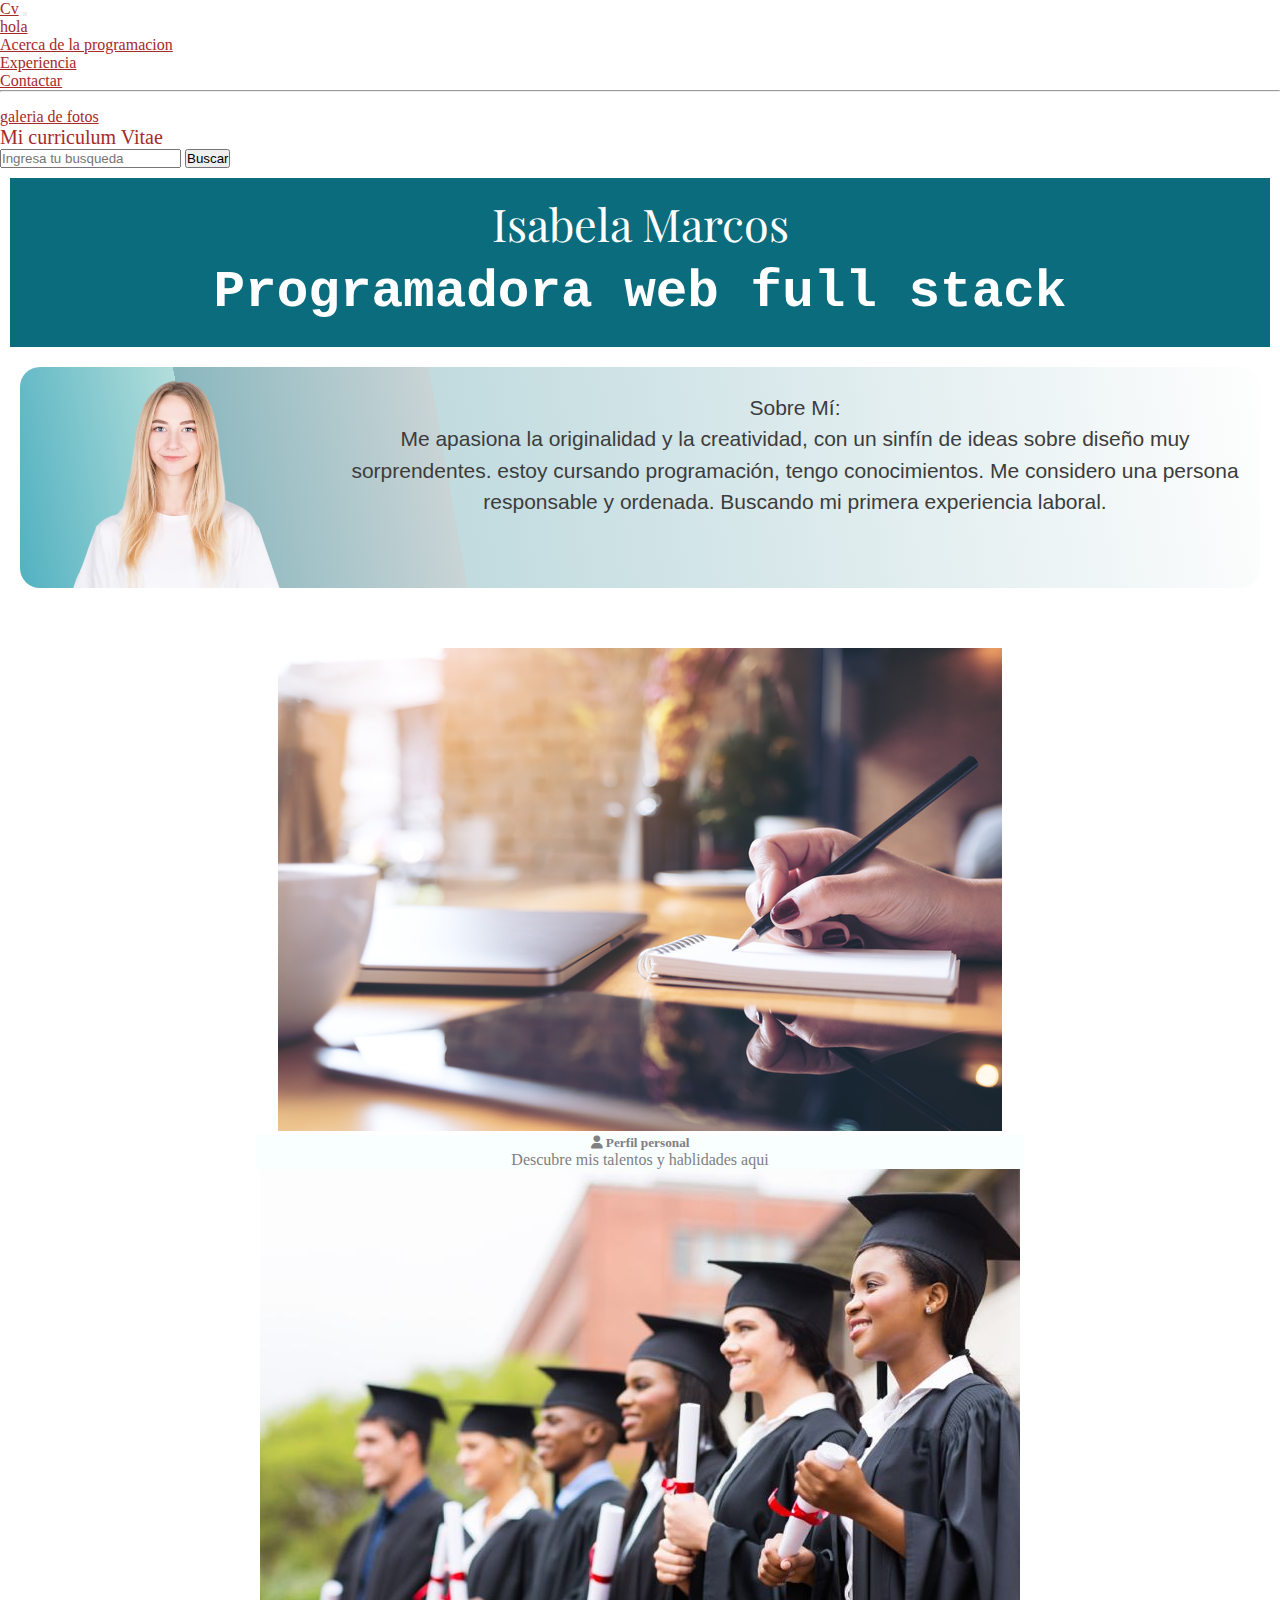
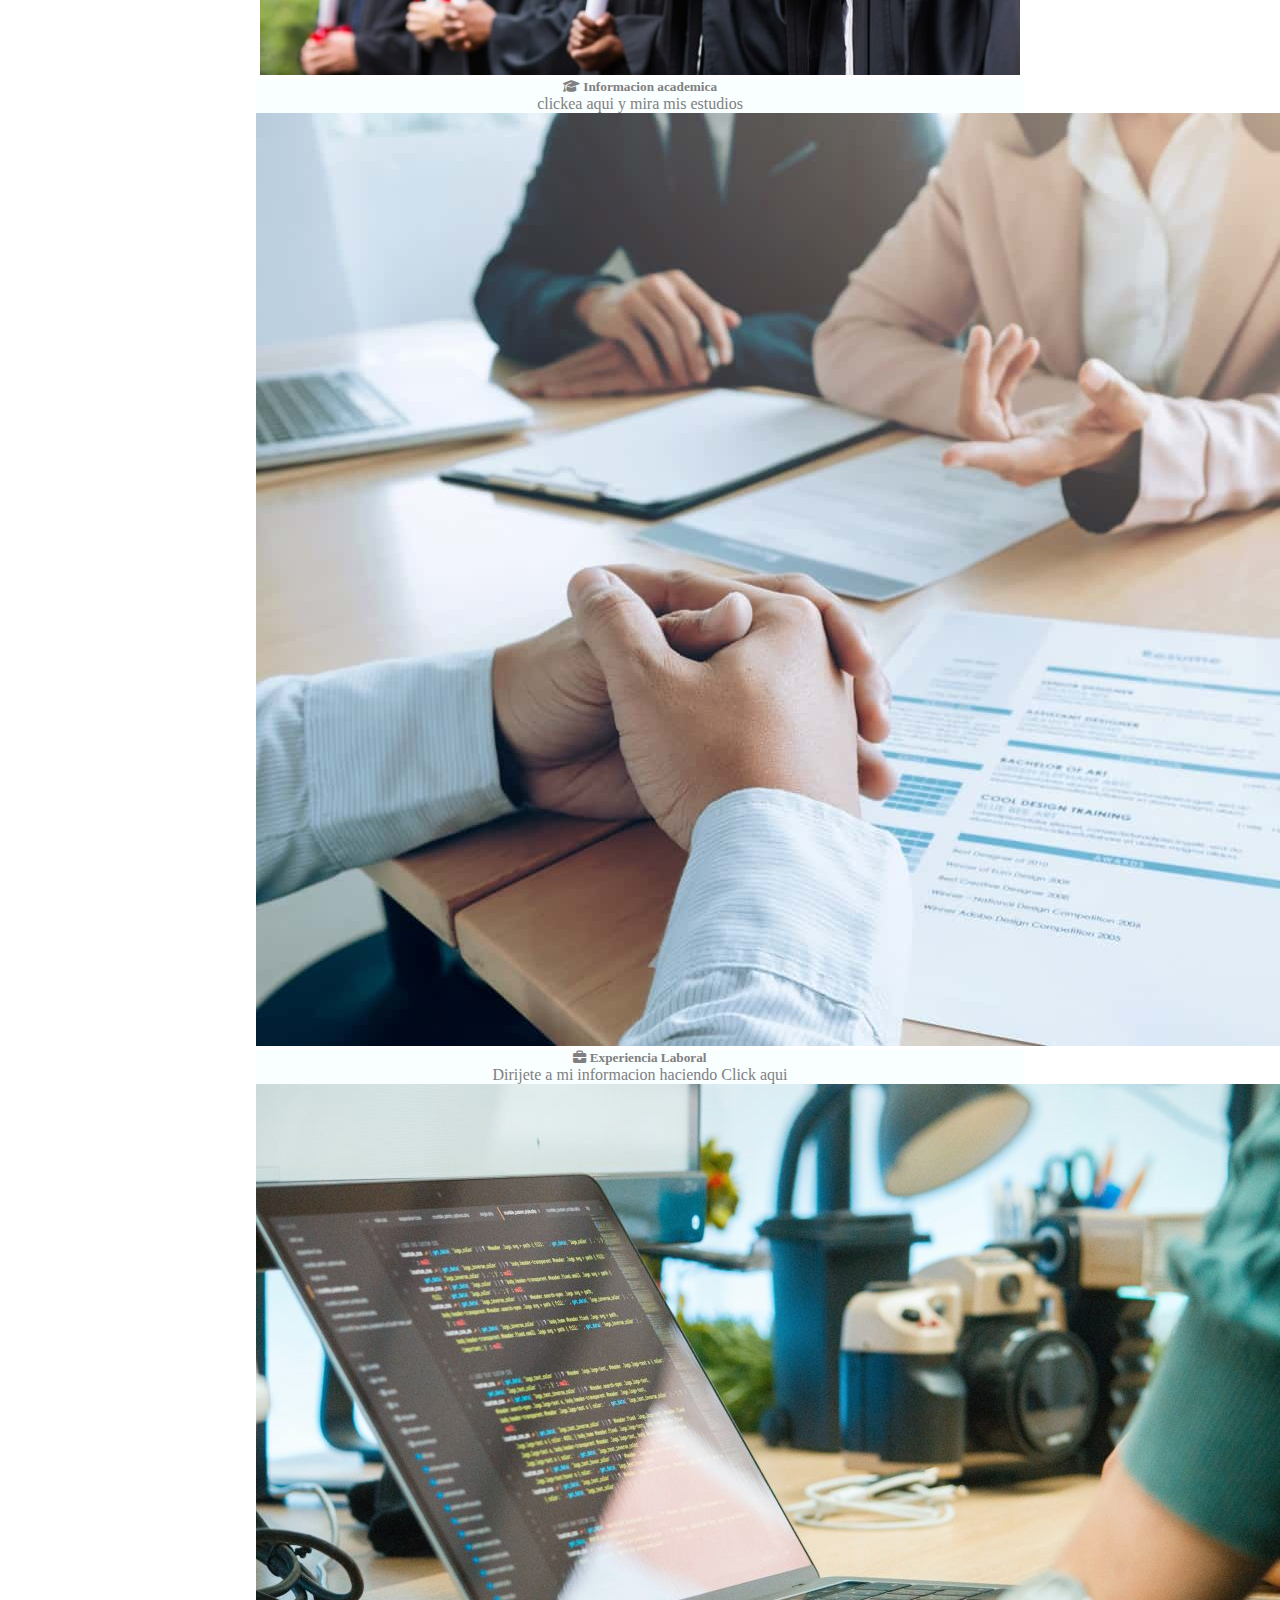
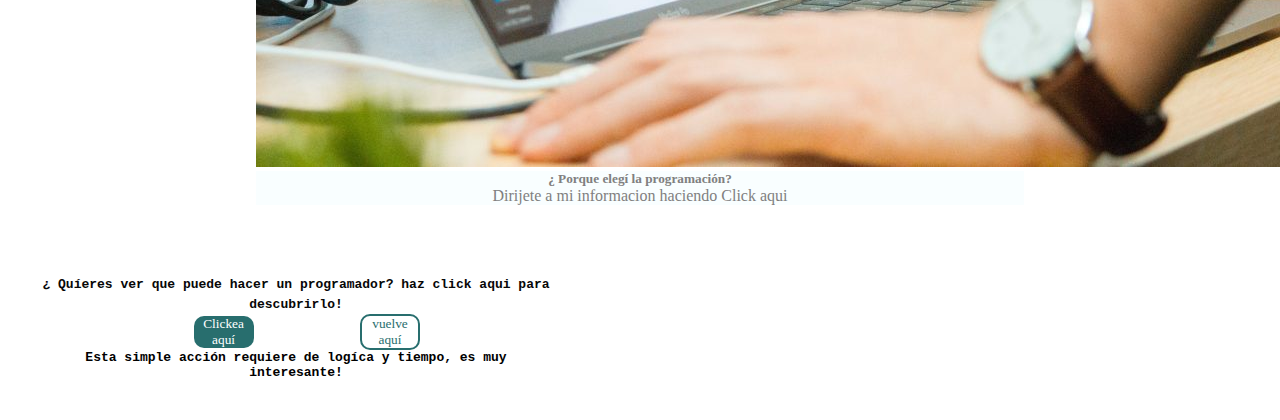
==== commit 609a8ad0: "ya casi terminado, mucho trabajo pero se puede" ====
--- a/views/index.html
+++ b/views/index.html
@@ -1,5 +1,5 @@
 <!doctype html>
-<html lang="en">
+<html lang="es">
 
 <head>
     <meta charset="utf-8">
@@ -57,7 +57,8 @@
                     </ul>
                     <form class="d-flex" role="search">
                         <input class="form-control me-2" type="search" placeholder="Ingresa tu busqueda"
-                            aria-label="Search">
+                            aria
+                            -label="Search">
                         <button class="btn btn-outline-success" type="submit"> Buscar</button>
                     </form>
                 </div>
@@ -98,7 +99,7 @@
 
     <div class="col">
         <div class="card">
-            <a href="#" style="text-decoration: none;"> <img src="../images/gradu.jpg" class="card-img-top"
+            <a href="../views/infoAcademica.html" style="text-decoration: none;"> <img src="../images/gradu.jpg" class="card-img-top"
                     alt="Imagen sobre informacion academica">
                 <div class="card-body">
                     <h5 class="card-title" style="color:grey"> <i class="fa-solid fa-graduation-cap"></i> Informacion
@@ -123,7 +124,7 @@
     </div>
     <div class="col">
         <div class="card">
-            <a href="#" style="text-decoration: none;"> <img src="../images/prog.jpg" class="card-img-top"
+            <a href="../views/porqProgramar.html" style="text-decoration: none;"> <img src="../images/prog.jpg" class="card-img-top"
                     alt="imagen sobre experiencia">
                 <div class="card-body">
                     <h5 class="card-title" style="color:grey"> ¿ Porque elegí la 
@@ -135,12 +136,12 @@
 </div>
 
     
-   <div class="container-lg">  <h3 class="textobotton">¿ quieres ver que puede hacer un programador? haz click aqui para descubrirlo! </h3> <br><br><br>
-   </div>
+   <div class="container-lg">  <h3 class="textobotton">¿ Quíeres ver que puede hacer un programador? haz click aqui para descubrirlo! </h3> 
+
     <!--  Primer boton para cambiar color-->
 
-    <button onclick="gfg_Ru()" class="botonRojo">
-        Click here
+    <button onclick="gfg_Ru()" class="primerBotton">
+     Clickea aquí 
     </button> 
 
     <script>
@@ -150,19 +151,18 @@
         }
 
         function gfg_Ru() {
-            changeColor('red' );
+            changeColor("grey" );
             el_down.innerHTML = "Background Color changed";
         }         
     </script>
   
 
-</div>
 <!--  Segundo  boton para cambiar color-->
 
 
 
-    <button onclick="gfg_Run()">
-        Click here
+    <button onclick="gfg_Run()" class="segundoBotton">
+     vuelve aquí
     </button>
 
     <p id="GFG_DOW" style="color:green; font-size: 20px; font-weight: bold;">
@@ -180,5 +180,13 @@
             el_down.innerHTML = "Background Color changed";
         }         
     </script>
+    <h4 class="textoInferior"> Esta simple acción requiere de logíca y tiempo, es muy interesante! </h4>
+</div>
+</div>
+
+
+
+</body>
+</html>
 
     --- a/css/index.css
+++ b/css/index.css
@@ -116,17 +116,19 @@
 }
 
 .container-lg {
-
+    margin: 40px;
     width:40%;
     height: 40%;
-    margin-top: 40px;
-
-    border-color: rgb(40, 6, 12);
-    border-style: double;
+    padding-top: 30px;
+    
+
+   
 }
  .textobotton{
-    font-size: small;
-    color:green;
+    text-align: center;
+    font-family: monospace;
+    font-size:medium;
+    color:rgb(7, 7, 7);
  }
 
 .SobreMi {
@@ -197,33 +199,6 @@
 
 
 
-.window-notice {
-    background: rgba(33, 41, 52, .85);
-    left: 0;
-    bottom: 0;
-    right: 0;
-    top: 0;
-    display: flex;
-    position: fixed;
-    z-index: 999;
-}
-
-.window-notice .content {
-    background: #fff;
-    border-radius: 2px;
-    box-shadow: 0 1px 3px rgba(33, 41, 52, .75);
-    box-sizing: content-box;
-    display: flex;
-    flex-direction: column;
-    margin: auto;
-    max-width: 600px;
-    min-width: 320px !important;
-    overflow: hidden;
-    position: relative;
-    width: 100%;
-    padding: 2rem;
-    font-size: 1.3rem;
-}
 
 
 .contenedor {
@@ -242,12 +217,39 @@
     transform: translate(0, 0%);
 }
 
-.botonRojo {
+.primerBotton {
+    display: inline-block;
+    position:relative;
+    left: 30%;
+    border-radius: 10px;
+   font-family:cursive;
+    background-color:rgb(40, 110, 110);
+    border-style: none;
+    text-align: center;
     margin:none;
-    width: 30px;
-    color: red;
-}
-
+    width: 60px;
+    color: white;
+}
+
+.segundoBotton {
+    display: inline-block;
+    position:relative;
+    left: 50%;
+    border-radius: 10px;
+   font-family:cursive;
+    background-color:rgb(255, 255, 255);
+    border-style:solid;
+    border-color:rgb(40, 110, 110);
+    text-align: center;
+    margin:none;
+    width: 60px;
+    color:rgb(40, 110, 110);
+}
+.textoInferior{
+    text-align:center;
+    font-size:medium;
+    font-family: monospace;
+}
 
 @media (max-width: 720px) {
     .card {
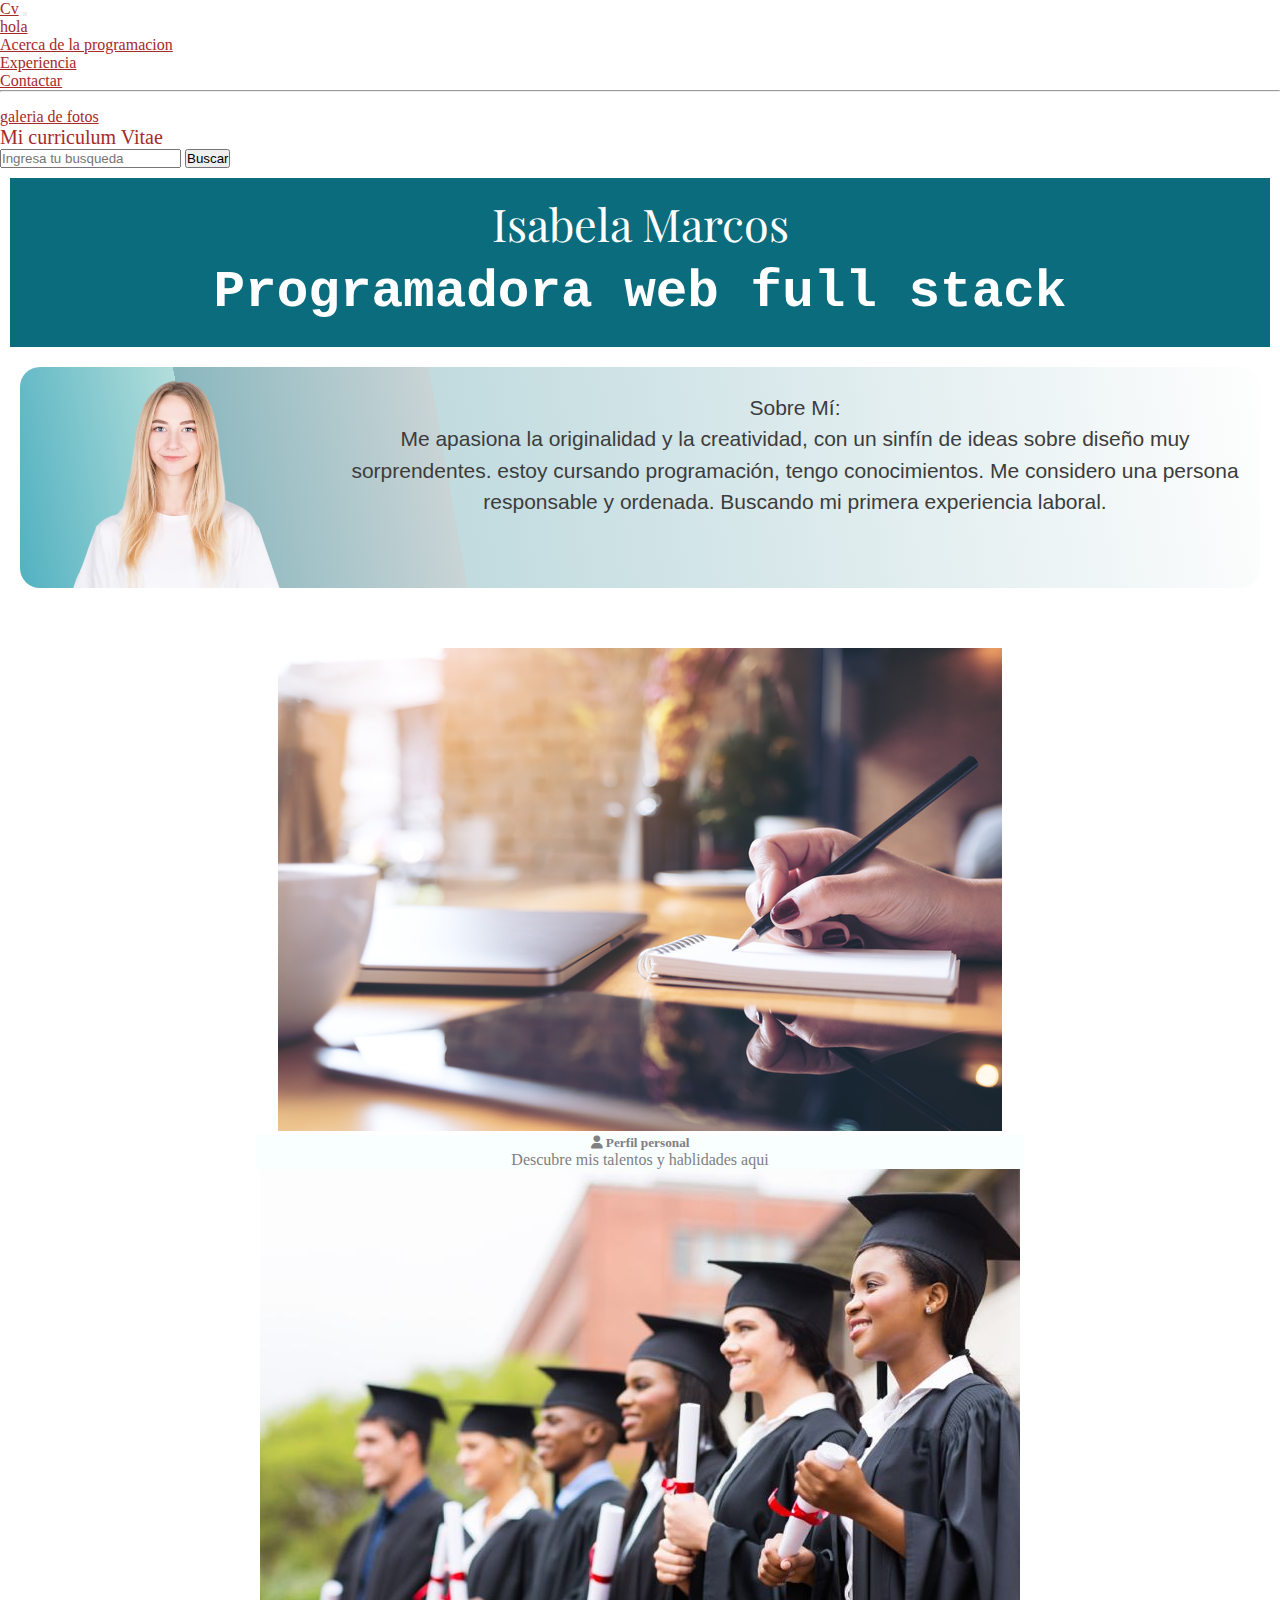
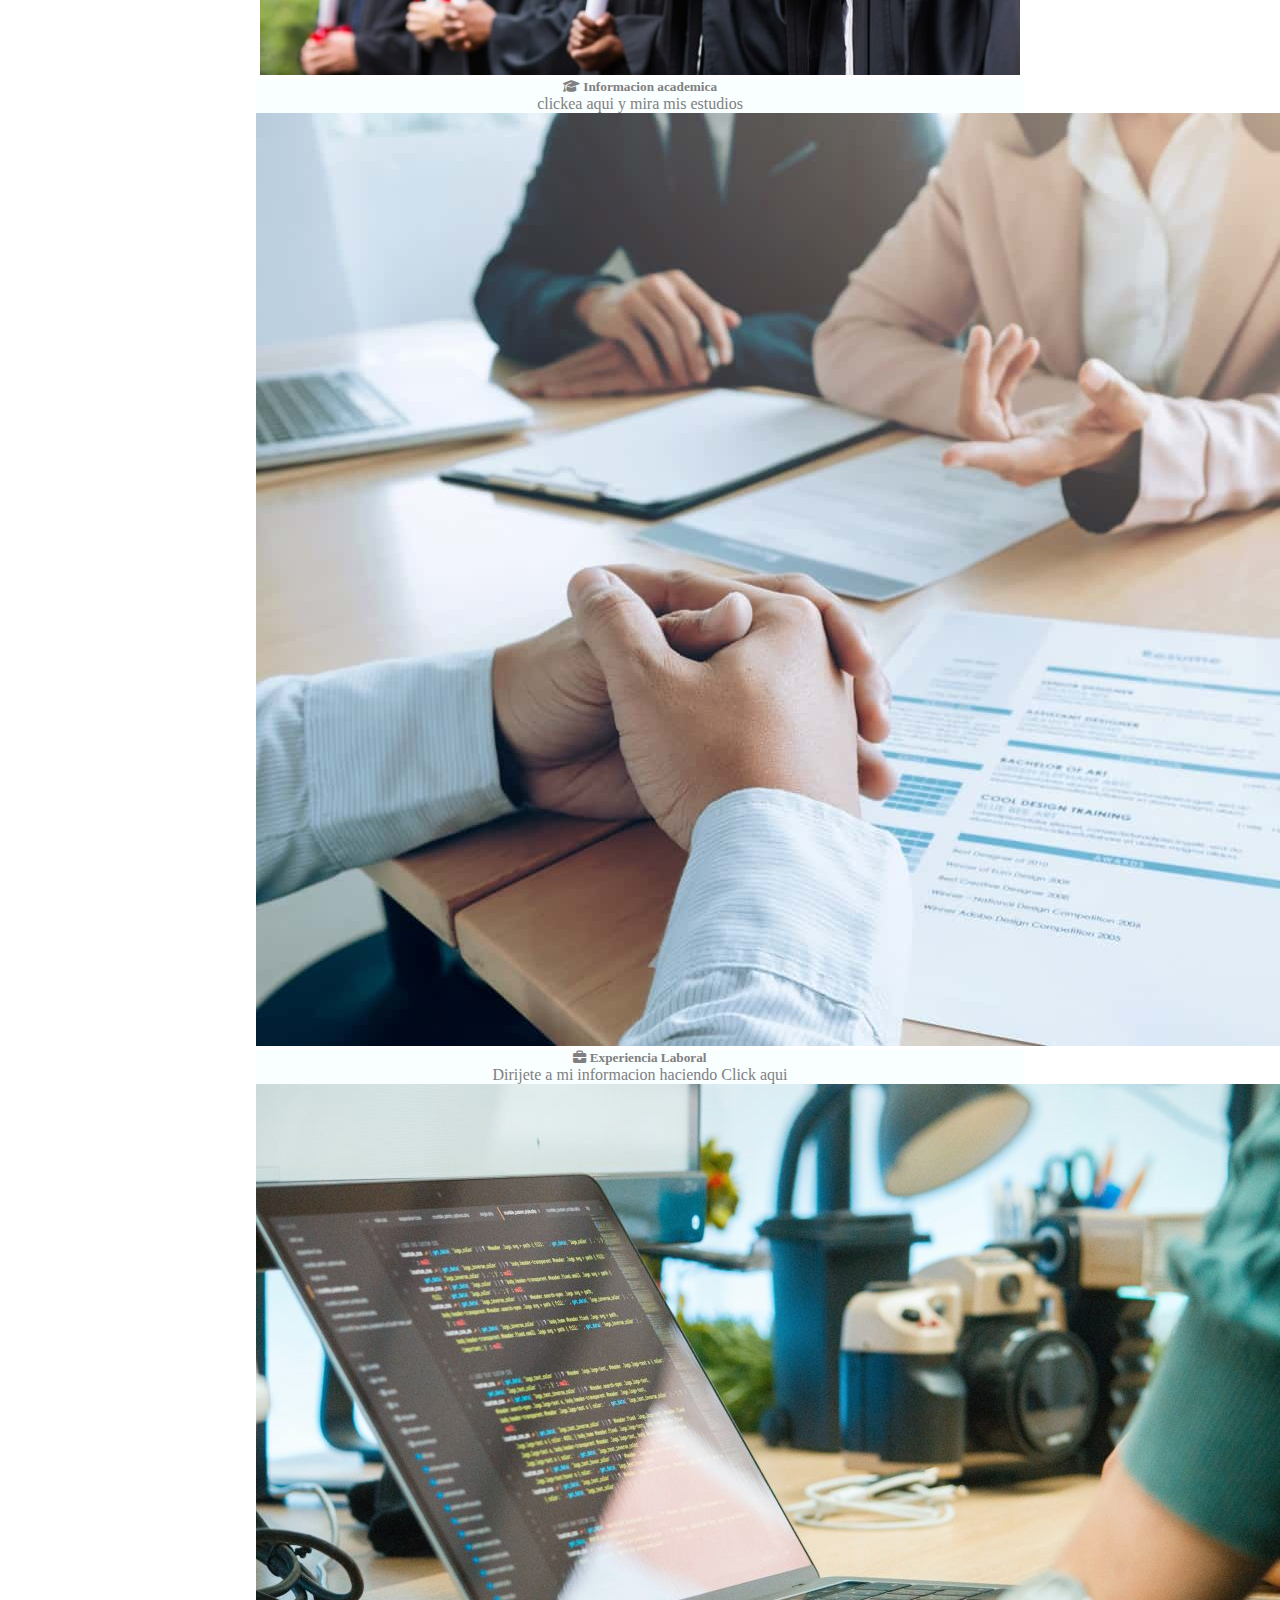
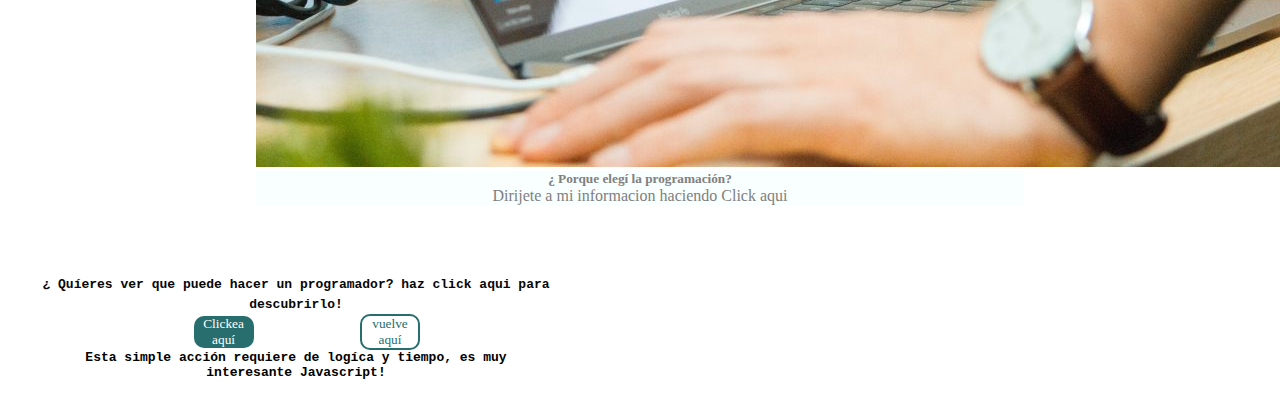
==== commit b6a663de: "ya casi terminado" ====
--- a/views/index.html
+++ b/views/index.html
@@ -180,7 +180,7 @@
             el_down.innerHTML = "Background Color changed";
         }         
     </script>
-    <h4 class="textoInferior"> Esta simple acción requiere de logíca y tiempo, es muy interesante! </h4>
+    <h4 class="textoInferior"> Esta simple acción requiere de logíca y tiempo, es muy interesante Javascript! </h4>
 </div>
 </div>
 
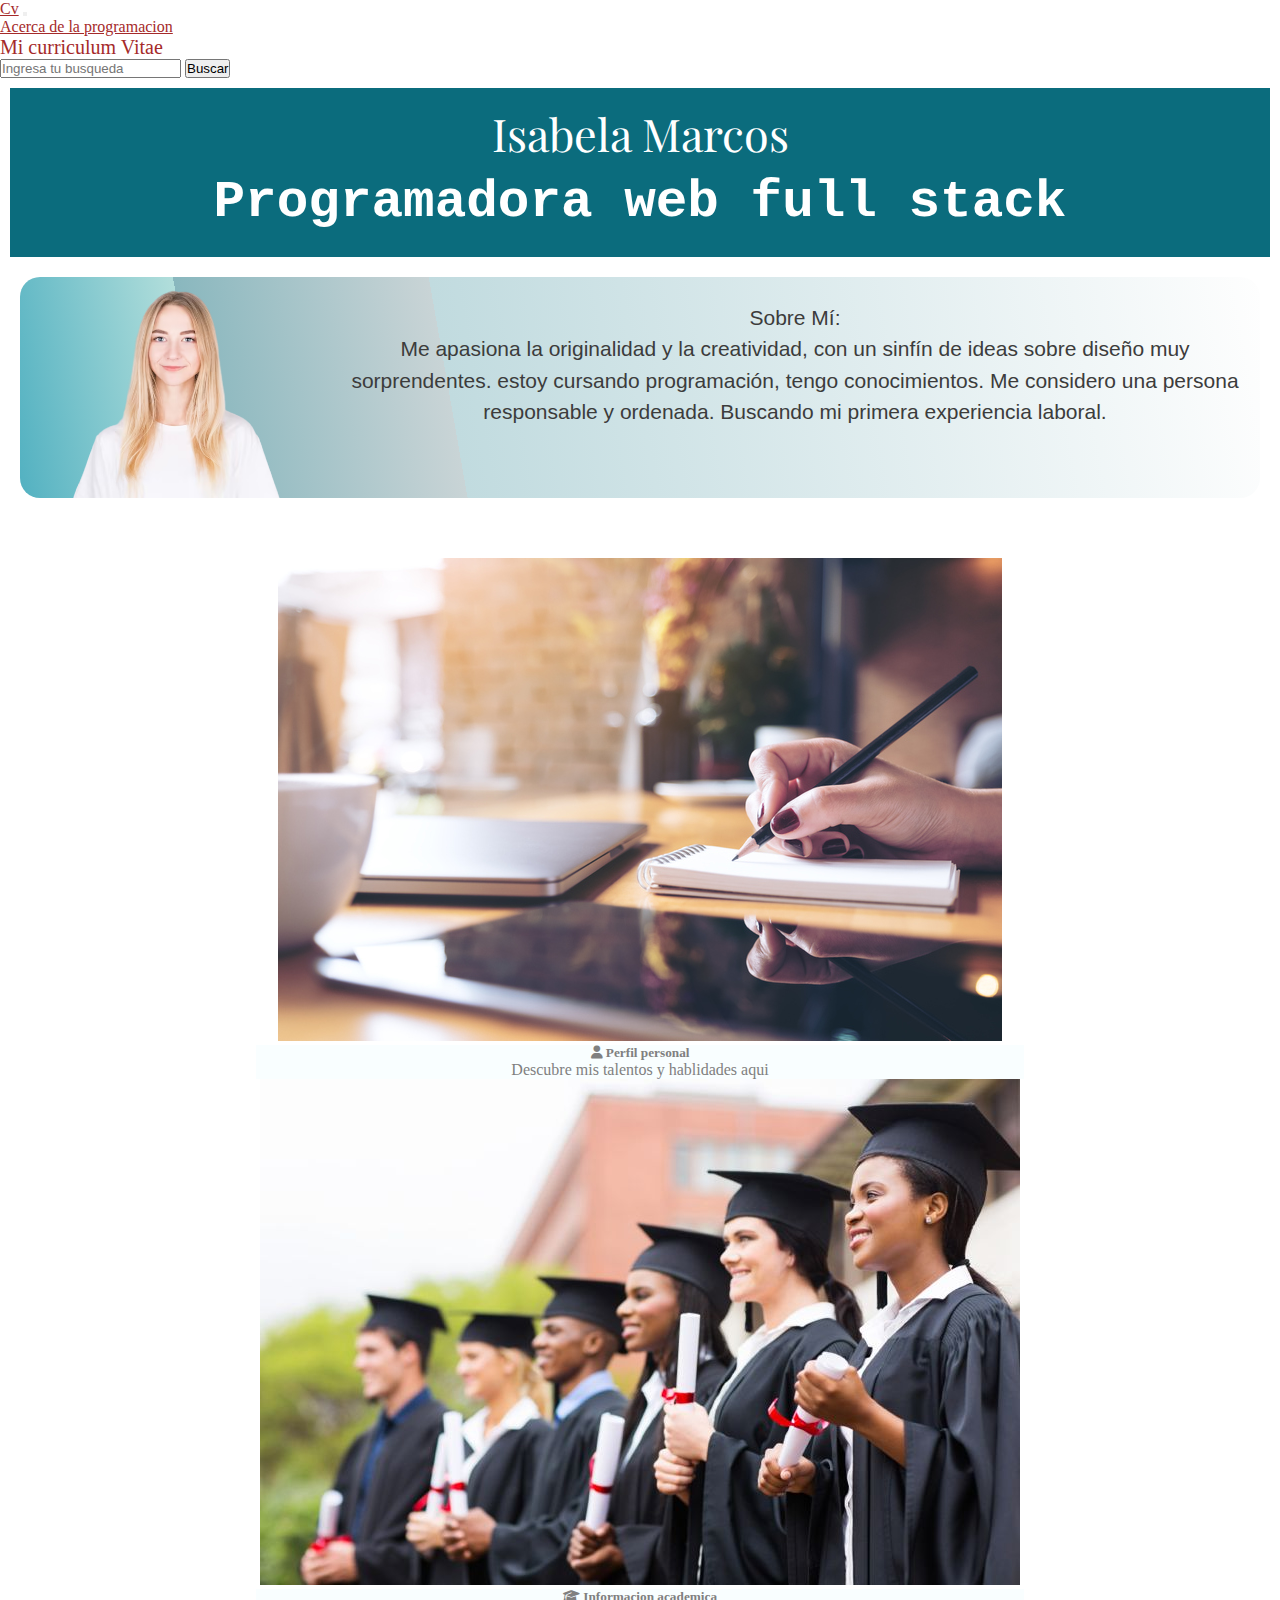
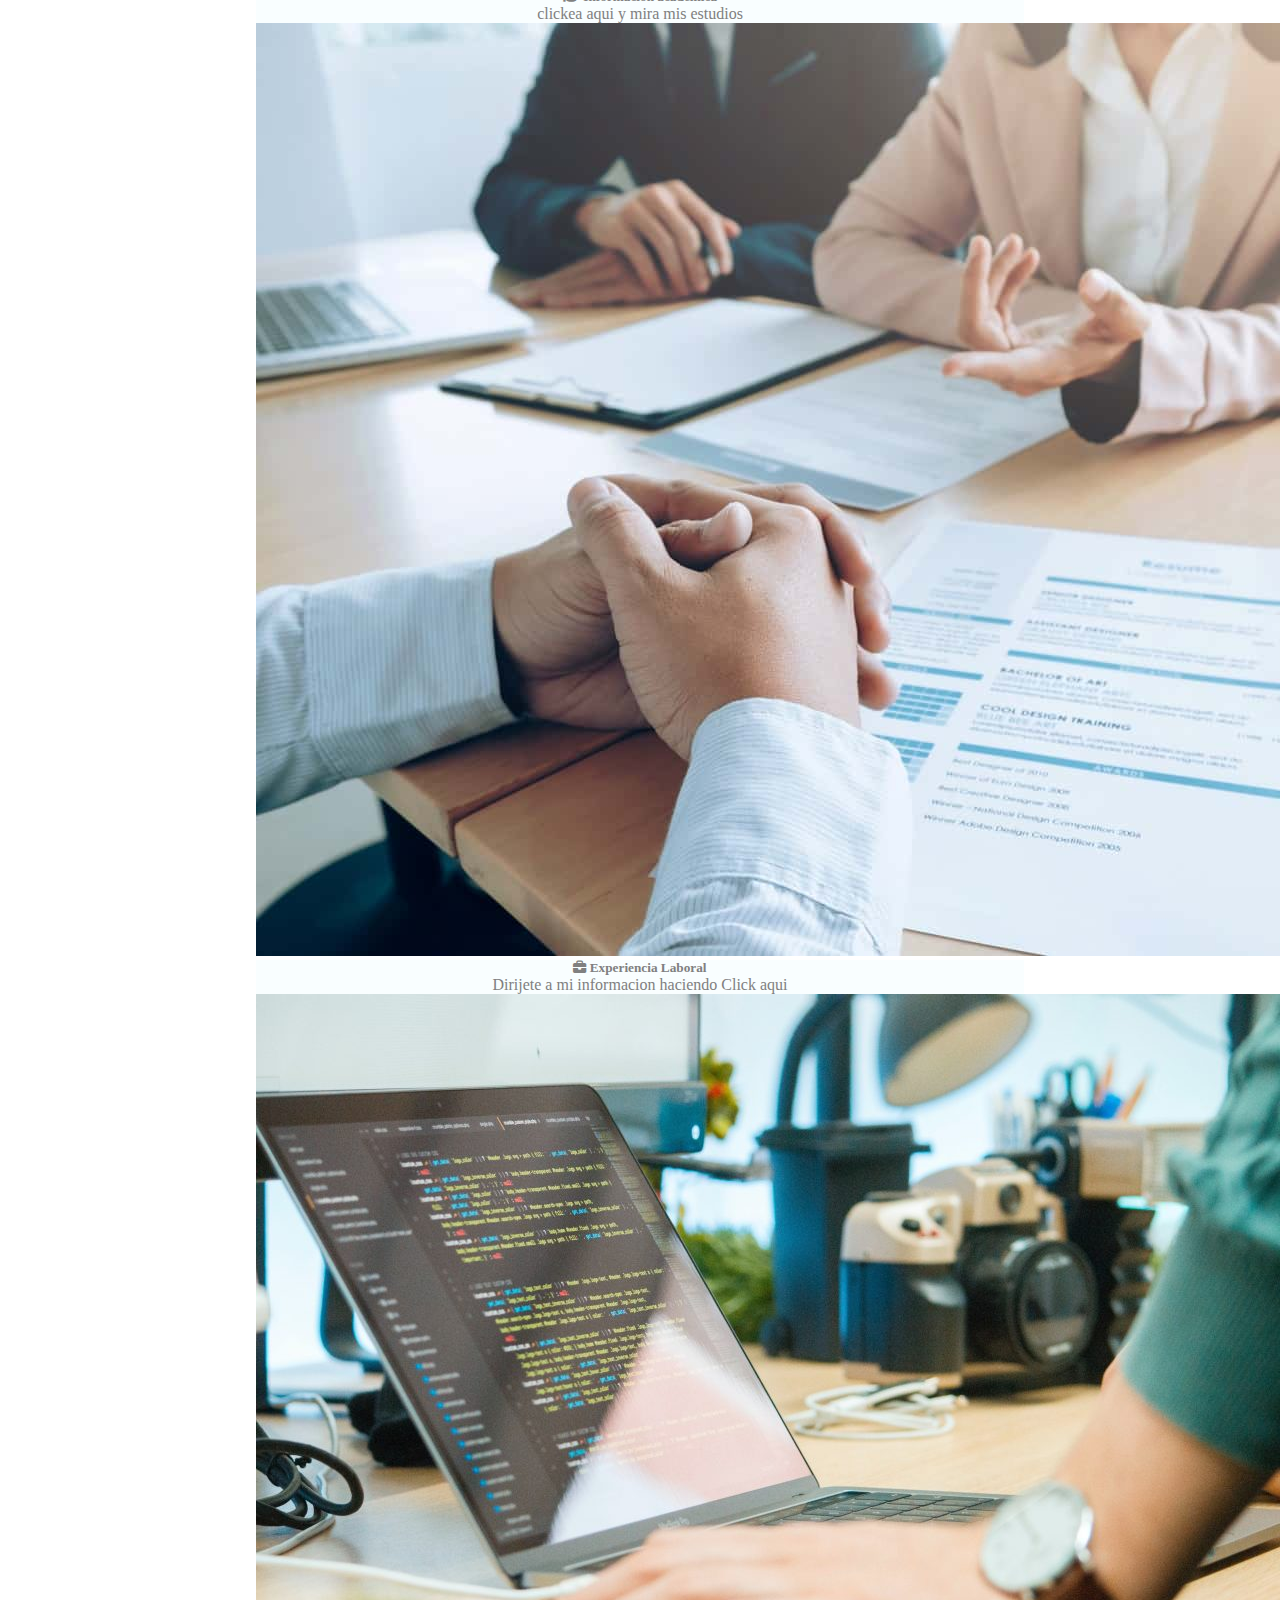
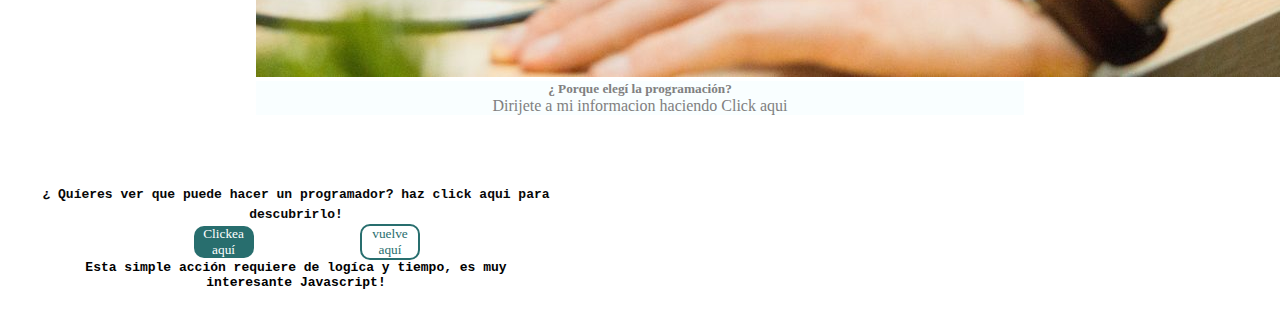
==== commit a0e90b57: "despeus de tanto, terminee" ====
--- a/views/index.html
+++ b/views/index.html
@@ -19,7 +19,7 @@
 </head>
 
 <body>
-
+    <!-- El encabezanddo, incluido el nav bar -->
     <nav>
         <nav class="navbar navbar-expand-lg bg-body-tertiary">
             <div class="container-fluid">
@@ -31,9 +31,7 @@
                 </button>
                 <div class="collapse navbar-collapse" id="navbarSupportedContent">
                     <ul class="navbar-nav me-auto mb-2 mb-lg-0">
-                        <li class="nav-item">
-                            <a class="nav-link active" aria-current="page" href="./opcion1.html"> hola </a>
-                        </li>
+                       
 
                         <li class="nav-item dropdown">
                             <a class="nav-link dropdown-toggle"
@@ -41,14 +39,7 @@
                                 role="button" data-bs-toggle="dropdown" aria-expanded="false">
                                 Acerca de la programacion
                             </a>
-                            <ul class="dropdown-menu">
-                                <li><a class="dropdown-item" href="../views/opcion1.html"> Experiencia</a></li>
-                                <li><a class="dropdown-item" href="#">Contactar</a></li>
-                                <li>
-                                    <hr class="dropdown-divider">
-                                </li>
-                                <li><a class="dropdown-item" href="#"> galeria de fotos </a></li>
-                            </ul>
+                           
                         </li>
                         <li class="nav-item">
                             <a class="nav-link disabled" style="font-size: 20px">
@@ -67,22 +58,22 @@
     </nav>
 
 
-
+    <!--   Header informatico-->
+    <header>
     <div class="container-sm"> Isabela Marcos <h3> Programadora web full stack </h3>
     </div>
     <div class="container-md"> <img src="../images/chiquita.png" alt="foto de adolescente" class="fotoIsabel">
-        <p class="textoSobreMi">Sobre Mí: <br> Me apasiona la originalidad
+        <p class="textoSobreMi"  style="float: left;">Sobre Mí: <br> Me apasiona la originalidad
             y la creatividad, con un sinfín de ideas sobre diseño muy sorprendentes.
             estoy cursando programación, tengo conocimientos.
             Me considero una persona responsable y ordenada.
             Buscando mi primera experiencia laboral. </p>
     </div>
+</header>
 
 
 
-
-
-
+    <!--   el contenido de la informacion importante dividida en 4 secciones-->
     <div class="row row-cols-1 row-cols-md-2 g-4">
         <div class="col">
             <div class="card">
@@ -135,7 +126,8 @@
     </div>
 </div>
 
-    
+   <!--   un poco de diversion para el navegante --> 
+ 
    <div class="container-lg">  <h3 class="textobotton">¿ Quíeres ver que puede hacer un programador? haz click aqui para descubrirlo! </h3> 
 
     <!--  Primer boton para cambiar color-->
--- a/css/index.css
+++ b/css/index.css
@@ -1,14 +1,11 @@
 * {
-
     margin: 0;
     padding: 0;
     box-sizing: border-box;
 
-
 }
 
 .box {
-
     display: flex;
     flex-wrap: wrap;
     height: 40px;
@@ -18,23 +15,11 @@
     border-color: brown;
     background-color: rgb(192, 189, 189);
     border-style: double;
-
-
 }
 
 
 .card-title {
     text-decoration: none;
-}
-
-.texto1 {
-    color: rgb(25, 25, 199);
-    font-family: cursive;
-    text-align: center;
-    border-color: rgb(246, 250, 246);
-    border-style: double;
-
-
 }
 
 
@@ -52,12 +37,7 @@
     text-align: center;
     font-size: 45px;
     color: white;
-
-
-
-
     font-family: 'Playfair Display', serif;
-    ;
     background-color: rgb(11, 108, 125);
 }
 
@@ -68,17 +48,13 @@
 }
 
 
-
 #container-md-2 {
     padding: 25px;
     text-align: center;
     margin-left: 5%;
-
     font-size: x-large;
     line-height: 1.5;
     overflow: hidden;
-
-
 }
 
 
@@ -93,11 +69,7 @@
     line-height: 1.5;
     overflow: hidden;
 
-
-}
-
-
-
+}
 
 .fotoIsabel {
 
@@ -108,28 +80,20 @@
 
 }
 
-
-
-.container-xxl {
-    border-color: brown;
-    border-style: double;
-}
-
 .container-lg {
     margin: 40px;
-    width:40%;
+    width: 40%;
     height: 40%;
     padding-top: 30px;
-    
-
-   
-}
- .textobotton{
+
+}
+
+.textobotton {
     text-align: center;
     font-family: monospace;
-    font-size:medium;
-    color:rgb(7, 7, 7);
- }
+    font-size: medium;
+    color: rgb(7, 7, 7);
+}
 
 .SobreMi {
     font-size: small;
@@ -196,11 +160,6 @@
     font-family: monospace;
 }
 
-
-
-
-
-
 .contenedor {
 
     position: relative;
@@ -219,35 +178,36 @@
 
 .primerBotton {
     display: inline-block;
-    position:relative;
+    position: relative;
     left: 30%;
     border-radius: 10px;
-   font-family:cursive;
-    background-color:rgb(40, 110, 110);
+    font-family: cursive;
+    background-color: rgb(40, 110, 110);
     border-style: none;
     text-align: center;
-    margin:none;
+    margin: none;
     width: 60px;
     color: white;
 }
 
 .segundoBotton {
     display: inline-block;
-    position:relative;
+    position: relative;
     left: 50%;
     border-radius: 10px;
-   font-family:cursive;
-    background-color:rgb(255, 255, 255);
-    border-style:solid;
-    border-color:rgb(40, 110, 110);
-    text-align: center;
-    margin:none;
+    font-family: cursive;
+    background-color: rgb(255, 255, 255);
+    border-style: solid;
+    border-color: rgb(40, 110, 110);
+    text-align: center;
+    margin: none;
     width: 60px;
-    color:rgb(40, 110, 110);
-}
-.textoInferior{
-    text-align:center;
-    font-size:medium;
+    color: rgb(40, 110, 110);
+}
+
+.textoInferior {
+    text-align: center;
+    font-size: medium;
     font-family: monospace;
 }
 
@@ -255,7 +215,6 @@
     .card {
         text-align: center;
         margin: 0 auto;
-
         position: relative;
 
     }
@@ -267,11 +226,38 @@
     .card {
         text-align: center;
         width: 60%;
-
         margin: 0 auto;
-
-        position: relative;
-
-
-    }
-}+        position: relative;
+
+
+    }
+}
+
+@media (max-width: 889px) {
+    .fotoIsabel {
+
+        text-align: center;
+        width: 30%;
+        margin-top: 20px;
+        position: relative;
+
+
+    }
+}
+
+@media (max-width: 755px) {
+    .textoSobreMi {
+
+        border: 1px solid #333333;
+        width: 400px;
+        height: 200px;
+        overflow-y: scroll;
+        padding-top: 35px;
+        text-align: center;
+        margin: 0 auto;
+        position: relative;
+        float: right;
+
+    }
+}
+
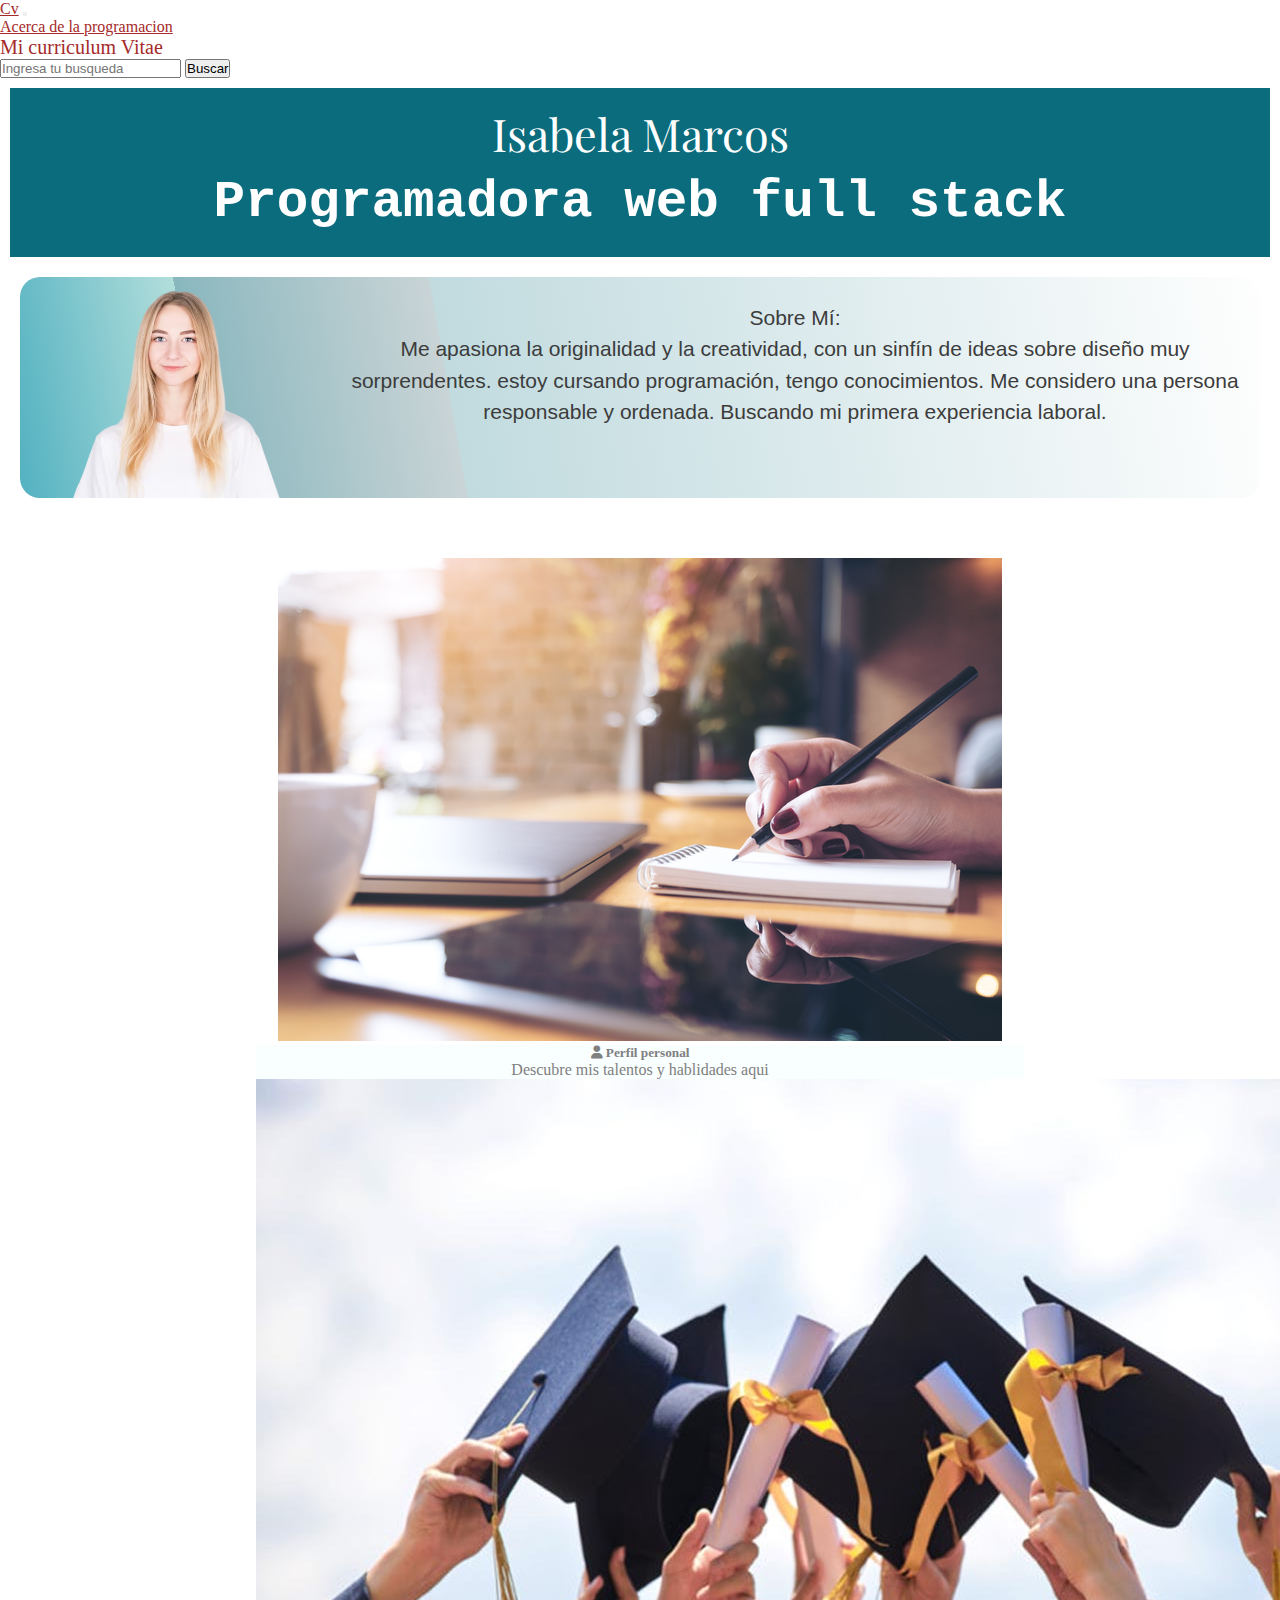
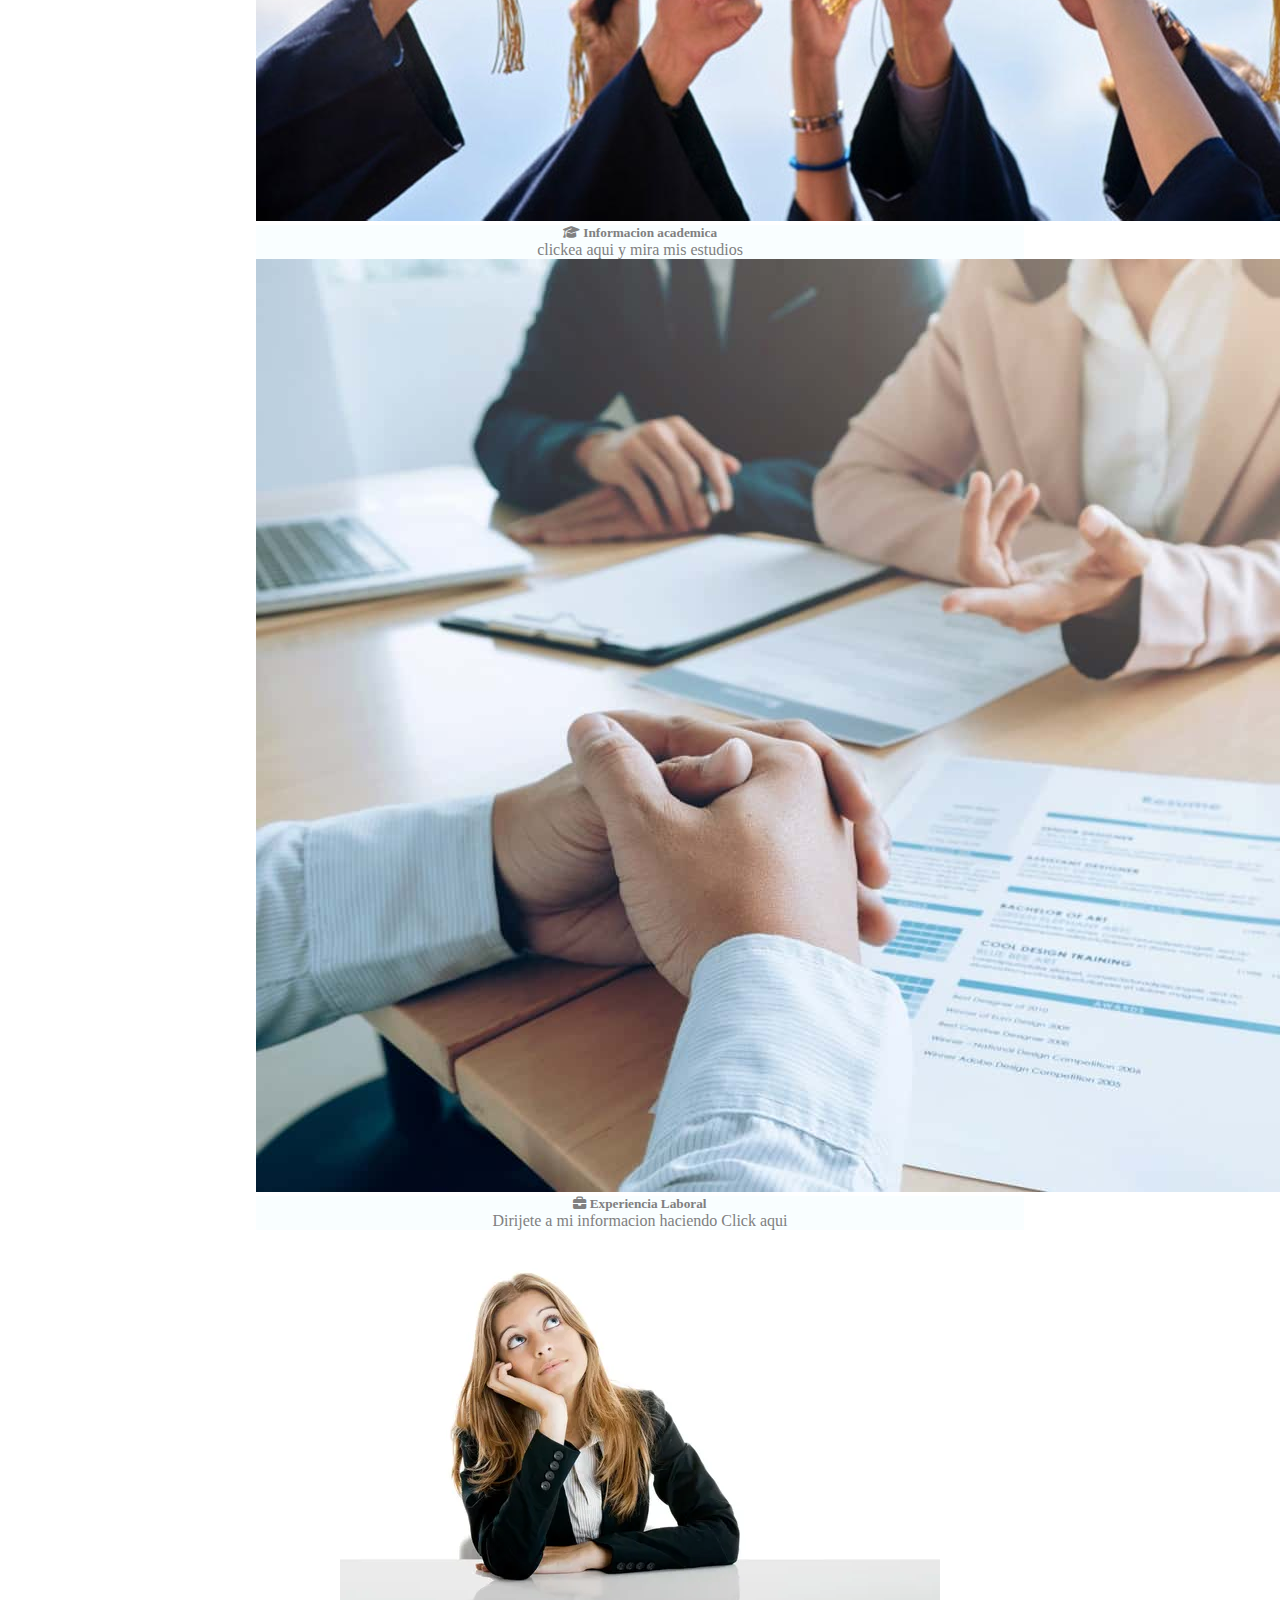
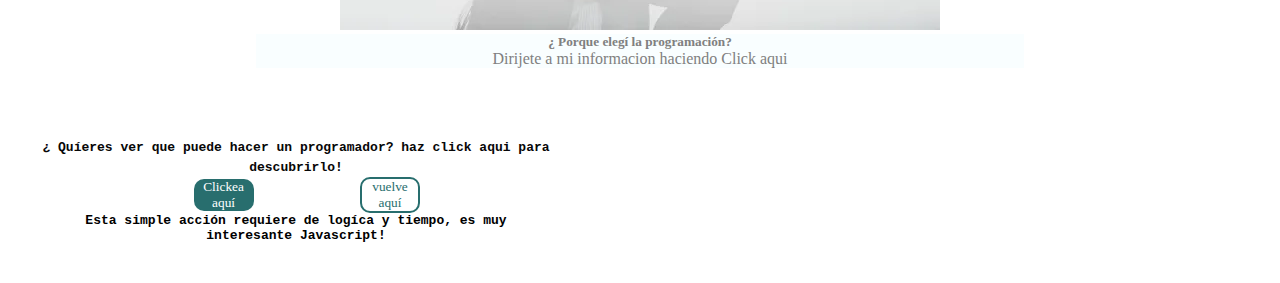
==== commit 14140658: "ultimos toques" ====
--- a/views/index.html
+++ b/views/index.html
@@ -31,7 +31,7 @@
                 </button>
                 <div class="collapse navbar-collapse" id="navbarSupportedContent">
                     <ul class="navbar-nav me-auto mb-2 mb-lg-0">
-                       
+
 
                         <li class="nav-item dropdown">
                             <a class="nav-link dropdown-toggle"
@@ -39,7 +39,7 @@
                                 role="button" data-bs-toggle="dropdown" aria-expanded="false">
                                 Acerca de la programacion
                             </a>
-                           
+
                         </li>
                         <li class="nav-item">
                             <a class="nav-link disabled" style="font-size: 20px">
@@ -47,8 +47,7 @@
                         </li>
                     </ul>
                     <form class="d-flex" role="search">
-                        <input class="form-control me-2" type="search" placeholder="Ingresa tu busqueda"
-                            aria
+                        <input class="form-control me-2" type="search" placeholder="Ingresa tu busqueda" aria
                             -label="Search">
                         <button class="btn btn-outline-success" type="submit"> Buscar</button>
                     </form>
@@ -60,16 +59,16 @@
 
     <!--   Header informatico-->
     <header>
-    <div class="container-sm"> Isabela Marcos <h3> Programadora web full stack </h3>
-    </div>
-    <div class="container-md"> <img src="../images/chiquita.png" alt="foto de adolescente" class="fotoIsabel">
-        <p class="textoSobreMi"  style="float: left;">Sobre Mí: <br> Me apasiona la originalidad
-            y la creatividad, con un sinfín de ideas sobre diseño muy sorprendentes.
-            estoy cursando programación, tengo conocimientos.
-            Me considero una persona responsable y ordenada.
-            Buscando mi primera experiencia laboral. </p>
-    </div>
-</header>
+        <div class="container-sm"> Isabela Marcos <h3> Programadora web full stack </h3>
+        </div>
+        <div class="container-md"> <img src="../images/chiquita.png" alt="foto de adolescente" class="fotoIsabel">
+            <p class="textoSobreMi" style="float: left;">Sobre Mí: <br> Me apasiona la originalidad
+                y la creatividad, con un sinfín de ideas sobre diseño muy sorprendentes.
+                estoy cursando programación, tengo conocimientos.
+                Me considero una persona responsable y ordenada.
+                Buscando mi primera experiencia laboral. </p>
+        </div>
+    </header>
 
 
 
@@ -90,8 +89,8 @@
 
     <div class="col">
         <div class="card">
-            <a href="../views/infoAcademica.html" style="text-decoration: none;"> <img src="../images/gradu.jpg" class="card-img-top"
-                    alt="Imagen sobre informacion academica">
+            <a href="../views/infoAcademica.html" style="text-decoration: none;"> <img src="../images/infoAcademica.jpg"
+                    class="card-img-top" alt="Imagen sobre informacion academica">
                 <div class="card-body">
                     <h5 class="card-title" style="color:grey"> <i class="fa-solid fa-graduation-cap"></i> Informacion
                         academica</h5>
@@ -115,70 +114,70 @@
     </div>
     <div class="col">
         <div class="card">
-            <a href="../views/porqProgramar.html" style="text-decoration: none;"> <img src="../images/prog.jpg" class="card-img-top"
-                    alt="imagen sobre experiencia">
+            <a href="../views/porqProgramar.html" style="text-decoration: none;"> <img
+                    src="../images/infoAcademica.webp" class="card-img-top" alt="imagen sobre experiencia">
                 <div class="card-body">
-                    <h5 class="card-title" style="color:grey"> ¿ Porque elegí la 
+                    <h5 class="card-title" style="color:grey"> ¿ Porque elegí la
                         programación?</h5>
                     <p class="card-text" style="color:grey"> Dirijete a mi informacion haciendo Click aqui </p>
             </a>
         </div>
     </div>
-</div>
+    </div>
 
-   <!--   un poco de diversion para el navegante --> 
- 
-   <div class="container-lg">  <h3 class="textobotton">¿ Quíeres ver que puede hacer un programador? haz click aqui para descubrirlo! </h3> 
+    <!--   un poco de diversion para el navegante -->
 
-    <!--  Primer boton para cambiar color-->
+    <div class="container-lg">
+        <h3 class="textobotton">¿ Quíeres ver que puede hacer un programador? haz click aqui para descubrirlo! </h3>
 
-    <button onclick="gfg_Ru()" class="primerBotton">
-     Clickea aquí 
-    </button> 
+        <!--  Primer boton para cambiar color-->
 
-    <script>
-        function changeColor(color, text) {
-            document.body.style.background = color;
-            
-        }
+        <button onclick="gfg_Ru()" class="primerBotton">
+            Clickea aquí
+        </button>
 
-        function gfg_Ru() {
-            changeColor("grey" );
-            el_down.innerHTML = "Background Color changed";
-        }         
-    </script>
-  
+        <script>
+            function changeColor(color, text) {
+                document.body.style.background = color;
 
-<!--  Segundo  boton para cambiar color-->
+            }
+
+            function gfg_Ru() {
+                changeColor("grey");
+                el_down.innerHTML = "Background Color changed";
+            }         
+        </script>
+
+
+        <!--  Segundo  boton para cambiar color-->
 
 
 
-    <button onclick="gfg_Run()" class="segundoBotton">
-     vuelve aquí
-    </button>
+        <button onclick="gfg_Run()" class="segundoBotton">
+            vuelve aquí
+        </button>
 
-    <p id="GFG_DOW" style="color:green; font-size: 20px; font-weight: bold;">
-    </p>
+        <p id="GFG_DOW" style="color:green; font-size: 20px; font-weight: bold;">
+        </p>
 
-    <script>
-        var el_up = document.getElementById("GFG_UP");
-        var el_dow = document.getElementById("GFG_DOW");
-        function changeColor(color) {
-            document.body.style.background = color;
-        }
+        <script>
+            var el_up = document.getElementById("GFG_UP");
+            var el_dow = document.getElementById("GFG_DOW");
+            function changeColor(color) {
+                document.body.style.background = color;
+            }
 
-        function gfg_Run() {
-            changeColor('white');
-            el_down.innerHTML = "Background Color changed";
-        }         
-    </script>
-    <h4 class="textoInferior"> Esta simple acción requiere de logíca y tiempo, es muy interesante Javascript! </h4>
-</div>
-</div>
+            function gfg_Run() {
+                changeColor('white');
+                el_down.innerHTML = "Background Color changed";
+            }         
+        </script>
+        <h4 class="textoInferior"> Esta simple acción requiere de logíca y tiempo, es muy interesante Javascript! </h4>
+    </div>
+    </div>
 
 
 
 </body>
-</html>
 
-    +</html>--- a/css/index.css
+++ b/css/index.css
@@ -235,7 +235,6 @@
 
 @media (max-width: 889px) {
     .fotoIsabel {
-
         text-align: center;
         width: 30%;
         margin-top: 20px;
@@ -247,7 +246,6 @@
 
 @media (max-width: 755px) {
     .textoSobreMi {
-
         border: 1px solid #333333;
         width: 400px;
         height: 200px;
@@ -259,5 +257,4 @@
         float: right;
 
     }
-}
-
+}